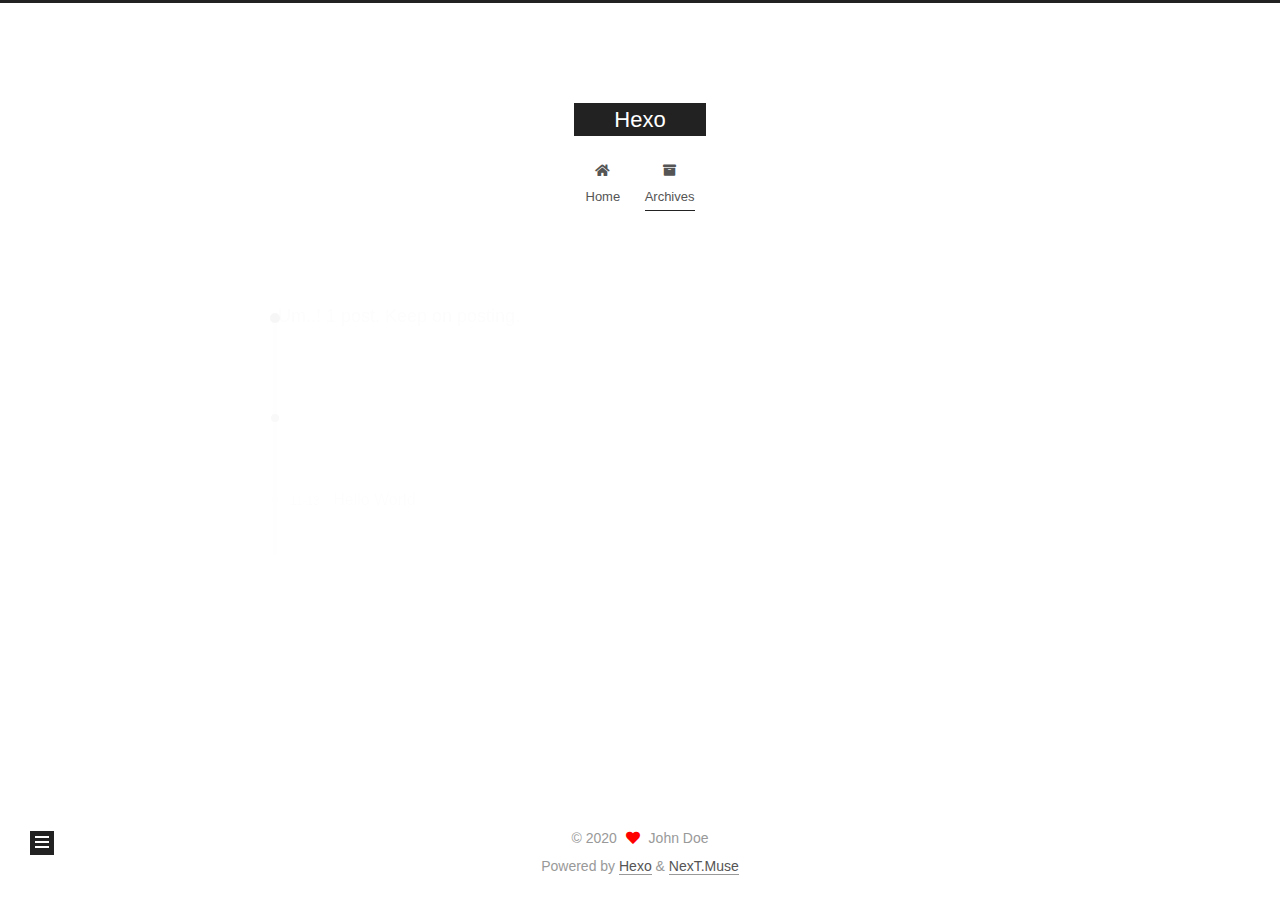
==== archives/index.html @ 88a2a14f "Site updated: 2020-11-13 16:21:47" ====
<!DOCTYPE html>
<html lang="en">
<head>
  <meta charset="UTF-8">
<meta name="viewport" content="width=device-width, initial-scale=1, maximum-scale=2">
<meta name="theme-color" content="#222">
<meta name="generator" content="Hexo 5.2.0">
  <link rel="apple-touch-icon" sizes="180x180" href="/images/apple-touch-icon-next.png">
  <link rel="icon" type="image/png" sizes="32x32" href="/images/favicon-32x32-next.png">
  <link rel="icon" type="image/png" sizes="16x16" href="/images/favicon-16x16-next.png">
  <link rel="mask-icon" href="/images/logo.svg" color="#222">

<link rel="stylesheet" href="/css/main.css">


<link rel="stylesheet" href="/lib/font-awesome/css/all.min.css">

<script id="hexo-configurations">
    var NexT = window.NexT || {};
    var CONFIG = {"hostname":"example.com","root":"/","scheme":"Muse","version":"7.8.0","exturl":false,"sidebar":{"position":"left","display":"post","padding":18,"offset":12,"onmobile":false},"copycode":{"enable":false,"show_result":false,"style":null},"back2top":{"enable":true,"sidebar":false,"scrollpercent":false},"bookmark":{"enable":false,"color":"#222","save":"auto"},"fancybox":false,"mediumzoom":false,"lazyload":false,"pangu":false,"comments":{"style":"tabs","active":null,"storage":true,"lazyload":false,"nav":null},"algolia":{"hits":{"per_page":10},"labels":{"input_placeholder":"Search for Posts","hits_empty":"We didn't find any results for the search: ${query}","hits_stats":"${hits} results found in ${time} ms"}},"localsearch":{"enable":false,"trigger":"auto","top_n_per_article":1,"unescape":false,"preload":false},"motion":{"enable":true,"async":false,"transition":{"post_block":"fadeIn","post_header":"slideDownIn","post_body":"slideDownIn","coll_header":"slideLeftIn","sidebar":"slideUpIn"}}};
  </script>

  <meta property="og:type" content="website">
<meta property="og:title" content="Hexo">
<meta property="og:url" content="http://example.com/archives/index.html">
<meta property="og:site_name" content="Hexo">
<meta property="og:locale" content="en_US">
<meta property="article:author" content="John Doe">
<meta name="twitter:card" content="summary">

<link rel="canonical" href="http://example.com/archives/">


<script id="page-configurations">
  // https://hexo.io/docs/variables.html
  CONFIG.page = {
    sidebar: "",
    isHome : false,
    isPost : false,
    lang   : 'en'
  };
</script>

  <title>Archive | Hexo</title>
  






  <noscript>
  <style>
  .use-motion .brand,
  .use-motion .menu-item,
  .sidebar-inner,
  .use-motion .post-block,
  .use-motion .pagination,
  .use-motion .comments,
  .use-motion .post-header,
  .use-motion .post-body,
  .use-motion .collection-header { opacity: initial; }

  .use-motion .site-title,
  .use-motion .site-subtitle {
    opacity: initial;
    top: initial;
  }

  .use-motion .logo-line-before i { left: initial; }
  .use-motion .logo-line-after i { right: initial; }
  </style>
</noscript>

</head>

<body itemscope itemtype="http://schema.org/WebPage">
  <div class="container use-motion">
    <div class="headband"></div>

    <header class="header" itemscope itemtype="http://schema.org/WPHeader">
      <div class="header-inner"><div class="site-brand-container">
  <div class="site-nav-toggle">
    <div class="toggle" aria-label="Toggle navigation bar">
      <span class="toggle-line toggle-line-first"></span>
      <span class="toggle-line toggle-line-middle"></span>
      <span class="toggle-line toggle-line-last"></span>
    </div>
  </div>

  <div class="site-meta">

    <a href="/" class="brand" rel="start">
      <span class="logo-line-before"><i></i></span>
      <h1 class="site-title">Hexo</h1>
      <span class="logo-line-after"><i></i></span>
    </a>
  </div>

  <div class="site-nav-right">
    <div class="toggle popup-trigger">
    </div>
  </div>
</div>




<nav class="site-nav">
  <ul id="menu" class="main-menu menu">
        <li class="menu-item menu-item-home">

    <a href="/" rel="section"><i class="fa fa-home fa-fw"></i>Home</a>

  </li>
        <li class="menu-item menu-item-archives">

    <a href="/archives/" rel="section"><i class="fa fa-archive fa-fw"></i>Archives</a>

  </li>
  </ul>
</nav>




</div>
    </header>

    
  <div class="back-to-top">
    <i class="fa fa-arrow-up"></i>
    <span>0%</span>
  </div>


    <main class="main">
      <div class="main-inner">
        <div class="content-wrap">
          

          <div class="content archive">
            

  
  
  
  <div class="post-block">
    <div class="posts-collapse">
      <div class="collection-title">
        <span class="collection-header">Um..! 1 post. Keep on posting.</span>
      </div>

      
    <div class="collection-year">
      <span class="collection-header">2020</span>
    </div>

  <article itemscope itemtype="http://schema.org/Article">
    <header class="post-header">

      <div class="post-meta">
        <time itemprop="dateCreated"
              datetime="2020-11-13T14:18:29+08:00"
              content="2020-11-13">
          11-13
        </time>
      </div>

      <div class="post-title">
          <a class="post-title-link" href="/2020/11/13/hello-world/" itemprop="url">
            <span itemprop="name">Hello World</span>
          </a>
      </div>

    </header>
  </article>


    </div>
  </div>
  
  
  

  



          </div>
          

<script>
  window.addEventListener('tabs:register', () => {
    let { activeClass } = CONFIG.comments;
    if (CONFIG.comments.storage) {
      activeClass = localStorage.getItem('comments_active') || activeClass;
    }
    if (activeClass) {
      let activeTab = document.querySelector(`a[href="#comment-${activeClass}"]`);
      if (activeTab) {
        activeTab.click();
      }
    }
  });
  if (CONFIG.comments.storage) {
    window.addEventListener('tabs:click', event => {
      if (!event.target.matches('.tabs-comment .tab-content .tab-pane')) return;
      let commentClass = event.target.classList[1];
      localStorage.setItem('comments_active', commentClass);
    });
  }
</script>

        </div>
          
  
  <div class="toggle sidebar-toggle">
    <span class="toggle-line toggle-line-first"></span>
    <span class="toggle-line toggle-line-middle"></span>
    <span class="toggle-line toggle-line-last"></span>
  </div>

  <aside class="sidebar">
    <div class="sidebar-inner">

      <ul class="sidebar-nav motion-element">
        <li class="sidebar-nav-toc">
          Table of Contents
        </li>
        <li class="sidebar-nav-overview">
          Overview
        </li>
      </ul>

      <!--noindex-->
      <div class="post-toc-wrap sidebar-panel">
      </div>
      <!--/noindex-->

      <div class="site-overview-wrap sidebar-panel">
        <div class="site-author motion-element" itemprop="author" itemscope itemtype="http://schema.org/Person">
  <p class="site-author-name" itemprop="name">John Doe</p>
  <div class="site-description" itemprop="description"></div>
</div>
<div class="site-state-wrap motion-element">
  <nav class="site-state">
      <div class="site-state-item site-state-posts">
          <a href="/archives/">
        
          <span class="site-state-item-count">1</span>
          <span class="site-state-item-name">posts</span>
        </a>
      </div>
  </nav>
</div>



      </div>

    </div>
  </aside>
  <div id="sidebar-dimmer"></div>


      </div>
    </main>

    <footer class="footer">
      <div class="footer-inner">
        

        

<div class="copyright">
  
  &copy; 
  <span itemprop="copyrightYear">2020</span>
  <span class="with-love">
    <i class="fa fa-heart"></i>
  </span>
  <span class="author" itemprop="copyrightHolder">John Doe</span>
</div>
  <div class="powered-by">Powered by <a href="https://hexo.io/" class="theme-link" rel="noopener" target="_blank">Hexo</a> & <a href="https://muse.theme-next.org/" class="theme-link" rel="noopener" target="_blank">NexT.Muse</a>
  </div>

        








      </div>
    </footer>
  </div>

  
  <script src="/lib/anime.min.js"></script>
  <script src="/lib/velocity/velocity.min.js"></script>
  <script src="/lib/velocity/velocity.ui.min.js"></script>

<script src="/js/utils.js"></script>

<script src="/js/motion.js"></script>


<script src="/js/schemes/muse.js"></script>


<script src="/js/next-boot.js"></script>




  















  

  

</body>
</html>
---- css/main.css ----
:root {
  --body-bg-color: #fff;
  --content-bg-color: #fff;
  --card-bg-color: #f5f5f5;
  --text-color: #555;
  --blockquote-color: #666;
  --link-color: #555;
  --link-hover-color: #222;
  --brand-color: #fff;
  --brand-hover-color: #fff;
  --table-row-odd-bg-color: #f9f9f9;
  --table-row-hover-bg-color: #f5f5f5;
  --menu-item-bg-color: #f5f5f5;
  --btn-default-bg: #222;
  --btn-default-color: #fff;
  --btn-default-border-color: #222;
  --btn-default-hover-bg: #fff;
  --btn-default-hover-color: #222;
  --btn-default-hover-border-color: #222;
}
html {
  line-height: 1.15; /* 1 */
  -webkit-text-size-adjust: 100%; /* 2 */
}
body {
  margin: 0;
}
main {
  display: block;
}
h1 {
  font-size: 2em;
  margin: 0.67em 0;
}
hr {
  box-sizing: content-box; /* 1 */
  height: 0; /* 1 */
  overflow: visible; /* 2 */
}
pre {
  font-family: monospace, monospace; /* 1 */
  font-size: 1em; /* 2 */
}
a {
  background: transparent;
}
abbr[title] {
  border-bottom: none; /* 1 */
  text-decoration: underline; /* 2 */
  text-decoration: underline dotted; /* 2 */
}
b,
strong {
  font-weight: bolder;
}
code,
kbd,
samp {
  font-family: monospace, monospace; /* 1 */
  font-size: 1em; /* 2 */
}
small {
  font-size: 80%;
}
sub,
sup {
  font-size: 75%;
  line-height: 0;
  position: relative;
  vertical-align: baseline;
}
sub {
  bottom: -0.25em;
}
sup {
  top: -0.5em;
}
img {
  border-style: none;
}
button,
input,
optgroup,
select,
textarea {
  font-family: inherit; /* 1 */
  font-size: 100%; /* 1 */
  line-height: 1.15; /* 1 */
  margin: 0; /* 2 */
}
button,
input {
/* 1 */
  overflow: visible;
}
button,
select {
/* 1 */
  text-transform: none;
}
button,
[type='button'],
[type='reset'],
[type='submit'] {
  -webkit-appearance: button;
}
button::-moz-focus-inner,
[type='button']::-moz-focus-inner,
[type='reset']::-moz-focus-inner,
[type='submit']::-moz-focus-inner {
  border-style: none;
  padding: 0;
}
button:-moz-focusring,
[type='button']:-moz-focusring,
[type='reset']:-moz-focusring,
[type='submit']:-moz-focusring {
  outline: 1px dotted ButtonText;
}
fieldset {
  padding: 0.35em 0.75em 0.625em;
}
legend {
  box-sizing: border-box; /* 1 */
  color: inherit; /* 2 */
  display: table; /* 1 */
  max-width: 100%; /* 1 */
  padding: 0; /* 3 */
  white-space: normal; /* 1 */
}
progress {
  vertical-align: baseline;
}
textarea {
  overflow: auto;
}
[type='checkbox'],
[type='radio'] {
  box-sizing: border-box; /* 1 */
  padding: 0; /* 2 */
}
[type='number']::-webkit-inner-spin-button,
[type='number']::-webkit-outer-spin-button {
  height: auto;
}
[type='search'] {
  outline-offset: -2px; /* 2 */
  -webkit-appearance: textfield; /* 1 */
}
[type='search']::-webkit-search-decoration {
  -webkit-appearance: none;
}
::-webkit-file-upload-button {
  font: inherit; /* 2 */
  -webkit-appearance: button; /* 1 */
}
details {
  display: block;
}
summary {
  display: list-item;
}
template {
  display: none;
}
[hidden] {
  display: none;
}
::selection {
  background: #262a30;
  color: #eee;
}
html,
body {
  height: 100%;
}
body {
  background: var(--body-bg-color);
  color: var(--text-color);
  font-family: 'Lato', "PingFang SC", "Microsoft YaHei", sans-serif;
  font-size: 1em;
  line-height: 2;
}
@media (max-width: 991px) {
  body {
    padding-left: 0 !important;
    padding-right: 0 !important;
  }
}
h1,
h2,
h3,
h4,
h5,
h6 {
  font-family: 'Lato', "PingFang SC", "Microsoft YaHei", sans-serif;
  font-weight: bold;
  line-height: 1.5;
  margin: 20px 0 15px;
}
h1 {
  font-size: 1.5em;
}
h2 {
  font-size: 1.375em;
}
h3 {
  font-size: 1.25em;
}
h4 {
  font-size: 1.125em;
}
h5 {
  font-size: 1em;
}
h6 {
  font-size: 0.875em;
}
p {
  margin: 0 0 20px 0;
}
a,
span.exturl {
  border-bottom: 1px solid #999;
  color: var(--link-color);
  outline: 0;
  text-decoration: none;
  overflow-wrap: break-word;
  word-wrap: break-word;
  cursor: pointer;
}
a:hover,
span.exturl:hover {
  border-bottom-color: var(--link-hover-color);
  color: var(--link-hover-color);
}
iframe,
img,
video {
  display: block;
  margin-left: auto;
  margin-right: auto;
  max-width: 100%;
}
hr {
  background-image: repeating-linear-gradient(-45deg, #ddd, #ddd 4px, transparent 4px, transparent 8px);
  border: 0;
  height: 3px;
  margin: 40px 0;
}
blockquote {
  border-left: 4px solid #ddd;
  color: var(--blockquote-color);
  margin: 0;
  padding: 0 15px;
}
blockquote cite::before {
  content: '-';
  padding: 0 5px;
}
dt {
  font-weight: bold;
}
dd {
  margin: 0;
  padding: 0;
}
kbd {
  background-color: #f5f5f5;
  background-image: linear-gradient(#eee, #fff, #eee);
  border: 1px solid #ccc;
  border-radius: 0.2em;
  box-shadow: 0.1em 0.1em 0.2em rgba(0,0,0,0.1);
  color: #555;
  font-family: inherit;
  padding: 0.1em 0.3em;
  white-space: nowrap;
}
.table-container {
  overflow: auto;
}
table {
  border-collapse: collapse;
  border-spacing: 0;
  font-size: 0.875em;
  margin: 0 0 20px 0;
  width: 100%;
}
tbody tr:nth-of-type(odd) {
  background: var(--table-row-odd-bg-color);
}
tbody tr:hover {
  background: var(--table-row-hover-bg-color);
}
caption,
th,
td {
  font-weight: normal;
  padding: 8px;
  vertical-align: middle;
}
th,
td {
  border: 1px solid #ddd;
  border-bottom: 3px solid #ddd;
}
th {
  font-weight: 700;
  padding-bottom: 10px;
}
td {
  border-bottom-width: 1px;
}
.btn {
  background: var(--btn-default-bg);
  border: 2px solid var(--btn-default-border-color);
  border-radius: 0;
  color: var(--btn-default-color);
  display: inline-block;
  font-size: 0.875em;
  line-height: 2;
  padding: 0 20px;
  text-decoration: none;
  transition-property: background-color;
  transition-delay: 0s;
  transition-duration: 0.2s;
  transition-timing-function: ease-in-out;
}
.btn:hover {
  background: var(--btn-default-hover-bg);
  border-color: var(--btn-default-hover-border-color);
  color: var(--btn-default-hover-color);
}
.btn + .btn {
  margin: 0 0 8px 8px;
}
.btn .fa-fw {
  text-align: left;
  width: 1.285714285714286em;
}
.toggle {
  line-height: 0;
}
.toggle .toggle-line {
  background: #fff;
  display: inline-block;
  height: 2px;
  left: 0;
  position: relative;
  top: 0;
  transition: all 0.4s;
  vertical-align: top;
  width: 100%;
}
.toggle .toggle-line:not(:first-child) {
  margin-top: 3px;
}
.toggle.toggle-arrow .toggle-line-first {
  left: 50%;
  top: 2px;
  transform: rotate(45deg);
  width: 50%;
}
.toggle.toggle-arrow .toggle-line-middle {
  left: 2px;
  width: 90%;
}
.toggle.toggle-arrow .toggle-line-last {
  left: 50%;
  top: -2px;
  transform: rotate(-45deg);
  width: 50%;
}
.toggle.toggle-close .toggle-line-first {
  transform: rotate(-45deg);
  top: 5px;
}
.toggle.toggle-close .toggle-line-middle {
  opacity: 0;
}
.toggle.toggle-close .toggle-line-last {
  transform: rotate(45deg);
  top: -5px;
}
.highlight,
pre {
  background: #f7f7f7;
  color: #4d4d4c;
  line-height: 1.6;
  margin: 0 auto 20px;
}
pre,
code {
  font-family: consolas, Menlo, monospace, "PingFang SC", "Microsoft YaHei";
}
code {
  background: #eee;
  border-radius: 3px;
  color: #555;
  padding: 2px 4px;
  overflow-wrap: break-word;
  word-wrap: break-word;
}
.highlight *::selection {
  background: #d6d6d6;
}
.highlight pre {
  border: 0;
  margin: 0;
  padding: 10px 0;
}
.highlight table {
  border: 0;
  margin: 0;
  width: auto;
}
.highlight td {
  border: 0;
  padding: 0;
}
.highlight figcaption {
  background: #eff2f3;
  color: #4d4d4c;
  display: flex;
  font-size: 0.875em;
  justify-content: space-between;
  line-height: 1.2;
  padding: 0.5em;
}
.highlight figcaption a {
  color: #4d4d4c;
}
.highlight figcaption a:hover {
  border-bottom-color: #4d4d4c;
}
.highlight .gutter {
  -moz-user-select: none;
  -ms-user-select: none;
  -webkit-user-select: none;
  user-select: none;
}
.highlight .gutter pre {
  background: #eff2f3;
  color: #869194;
  padding-left: 10px;
  padding-right: 10px;
  text-align: right;
}
.highlight .code pre {
  background: #f7f7f7;
  padding-left: 10px;
  width: 100%;
}
.gist table {
  width: auto;
}
.gist table td {
  border: 0;
}
pre {
  overflow: auto;
  padding: 10px;
}
pre code {
  background: none;
  color: #4d4d4c;
  font-size: 0.875em;
  padding: 0;
  text-shadow: none;
}
pre .deletion {
  background: #fdd;
}
pre .addition {
  background: #dfd;
}
pre .meta {
  color: #eab700;
  -moz-user-select: none;
  -ms-user-select: none;
  -webkit-user-select: none;
  user-select: none;
}
pre .comment {
  color: #8e908c;
}
pre .variable,
pre .attribute,
pre .tag,
pre .name,
pre .regexp,
pre .ruby .constant,
pre .xml .tag .title,
pre .xml .pi,
pre .xml .doctype,
pre .html .doctype,
pre .css .id,
pre .css .class,
pre .css .pseudo {
  color: #c82829;
}
pre .number,
pre .preprocessor,
pre .built_in,
pre .builtin-name,
pre .literal,
pre .params,
pre .constant,
pre .command {
  color: #f5871f;
}
pre .ruby .class .title,
pre .css .rules .attribute,
pre .string,
pre .symbol,
pre .value,
pre .inheritance,
pre .header,
pre .ruby .symbol,
pre .xml .cdata,
pre .special,
pre .formula {
  color: #718c00;
}
pre .title,
pre .css .hexcolor {
  color: #3e999f;
}
pre .function,
pre .python .decorator,
pre .python .title,
pre .ruby .function .title,
pre .ruby .title .keyword,
pre .perl .sub,
pre .javascript .title,
pre .coffeescript .title {
  color: #4271ae;
}
pre .keyword,
pre .javascript .function {
  color: #8959a8;
}
.blockquote-center {
  border-left: none;
  margin: 40px 0;
  padding: 0;
  position: relative;
  text-align: center;
}
.blockquote-center .fa {
  display: block;
  opacity: 0.6;
  position: absolute;
  width: 100%;
}
.blockquote-center .fa-quote-left {
  border-top: 1px solid #ccc;
  text-align: left;
  top: -20px;
}
.blockquote-center .fa-quote-right {
  border-bottom: 1px solid #ccc;
  text-align: right;
  bottom: -20px;
}
.blockquote-center p,
.blockquote-center div {
  text-align: center;
}
.post-body .group-picture img {
  margin: 0 auto;
  padding: 0 3px;
}
.group-picture-row {
  margin-bottom: 6px;
  overflow: hidden;
}
.group-picture-column {
  float: left;
  margin-bottom: 10px;
}
.post-body .label {
  color: #555;
  display: inline;
  padding: 0 2px;
}
.post-body .label.default {
  background: #f0f0f0;
}
.post-body .label.primary {
  background: #efe6f7;
}
.post-body .label.info {
  background: #e5f2f8;
}
.post-body .label.success {
  background: #e7f4e9;
}
.post-body .label.warning {
  background: #fcf6e1;
}
.post-body .label.danger {
  background: #fae8eb;
}
.post-body .tabs {
  margin-bottom: 20px;
}
.post-body .tabs,
.tabs-comment {
  display: block;
  padding-top: 10px;
  position: relative;
}
.post-body .tabs ul.nav-tabs,
.tabs-comment ul.nav-tabs {
  display: flex;
  flex-wrap: wrap;
  margin: 0;
  margin-bottom: -1px;
  padding: 0;
}
@media (max-width: 413px) {
  .post-body .tabs ul.nav-tabs,
  .tabs-comment ul.nav-tabs {
    display: block;
    margin-bottom: 5px;
  }
}
.post-body .tabs ul.nav-tabs li.tab,
.tabs-comment ul.nav-tabs li.tab {
  border-bottom: 1px solid #ddd;
  border-left: 1px solid transparent;
  border-right: 1px solid transparent;
  border-top: 3px solid transparent;
  flex-grow: 1;
  list-style-type: none;
  border-radius: 0 0 0 0;
}
@media (max-width: 413px) {
  .post-body .tabs ul.nav-tabs li.tab,
  .tabs-comment ul.nav-tabs li.tab {
    border-bottom: 1px solid transparent;
    border-left: 3px solid transparent;
    border-right: 1px solid transparent;
    border-top: 1px solid transparent;
  }
}
@media (max-width: 413px) {
  .post-body .tabs ul.nav-tabs li.tab,
  .tabs-comment ul.nav-tabs li.tab {
    border-radius: 0;
  }
}
.post-body .tabs ul.nav-tabs li.tab a,
.tabs-comment ul.nav-tabs li.tab a {
  border-bottom: initial;
  display: block;
  line-height: 1.8;
  outline: 0;
  padding: 0.25em 0.75em;
  text-align: center;
  transition-delay: 0s;
  transition-duration: 0.2s;
  transition-timing-function: ease-out;
}
.post-body .tabs ul.nav-tabs li.tab a i,
.tabs-comment ul.nav-tabs li.tab a i {
  width: 1.285714285714286em;
}
.post-body .tabs ul.nav-tabs li.tab.active,
.tabs-comment ul.nav-tabs li.tab.active {
  border-bottom: 1px solid transparent;
  border-left: 1px solid #ddd;
  border-right: 1px solid #ddd;
  border-top: 3px solid #fc6423;
}
@media (max-width: 413px) {
  .post-body .tabs ul.nav-tabs li.tab.active,
  .tabs-comment ul.nav-tabs li.tab.active {
    border-bottom: 1px solid #ddd;
    border-left: 3px solid #fc6423;
    border-right: 1px solid #ddd;
    border-top: 1px solid #ddd;
  }
}
.post-body .tabs ul.nav-tabs li.tab.active a,
.tabs-comment ul.nav-tabs li.tab.active a {
  color: var(--link-color);
  cursor: default;
}
.post-body .tabs .tab-content .tab-pane,
.tabs-comment .tab-content .tab-pane {
  border: 1px solid #ddd;
  border-top: 0;
  padding: 20px 20px 0 20px;
  border-radius: 0;
}
.post-body .tabs .tab-content .tab-pane:not(.active),
.tabs-comment .tab-content .tab-pane:not(.active) {
  display: none;
}
.post-body .tabs .tab-content .tab-pane.active,
.tabs-comment .tab-content .tab-pane.active {
  display: block;
}
.post-body .tabs .tab-content .tab-pane.active:nth-of-type(1),
.tabs-comment .tab-content .tab-pane.active:nth-of-type(1) {
  border-radius: 0 0 0 0;
}
@media (max-width: 413px) {
  .post-body .tabs .tab-content .tab-pane.active:nth-of-type(1),
  .tabs-comment .tab-content .tab-pane.active:nth-of-type(1) {
    border-radius: 0;
  }
}
.post-body .note {
  border-radius: 3px;
  margin-bottom: 20px;
  padding: 1em;
  position: relative;
  border: 1px solid #eee;
  border-left-width: 5px;
}
.post-body .note h2,
.post-body .note h3,
.post-body .note h4,
.post-body .note h5,
.post-body .note h6 {
  margin-top: 0;
  border-bottom: initial;
  margin-bottom: 0;
  padding-top: 0;
}
.post-body .note p:first-child,
.post-body .note ul:first-child,
.post-body .note ol:first-child,
.post-body .note table:first-child,
.post-body .note pre:first-child,
.post-body .note blockquote:first-child,
.post-body .note img:first-child {
  margin-top: 0;
}
.post-body .note p:last-child,
.post-body .note ul:last-child,
.post-body .note ol:last-child,
.post-body .note table:last-child,
.post-body .note pre:last-child,
.post-body .note blockquote:last-child,
.post-body .note img:last-child {
  margin-bottom: 0;
}
.post-body .note.default {
  border-left-color: #777;
}
.post-body .note.default h2,
.post-body .note.default h3,
.post-body .note.default h4,
.post-body .note.default h5,
.post-body .note.default h6 {
  color: #777;
}
.post-body .note.primary {
  border-left-color: #6f42c1;
}
.post-body .note.primary h2,
.post-body .note.primary h3,
.post-body .note.primary h4,
.post-body .note.primary h5,
.post-body .note.primary h6 {
  color: #6f42c1;
}
.post-body .note.info {
  border-left-color: #428bca;
}
.post-body .note.info h2,
.post-body .note.info h3,
.post-body .note.info h4,
.post-body .note.info h5,
.post-body .note.info h6 {
  color: #428bca;
}
.post-body .note.success {
  border-left-color: #5cb85c;
}
.post-body .note.success h2,
.post-body .note.success h3,
.post-body .note.success h4,
.post-body .note.success h5,
.post-body .note.success h6 {
  color: #5cb85c;
}
.post-body .note.warning {
  border-left-color: #f0ad4e;
}
.post-body .note.warning h2,
.post-body .note.warning h3,
.post-body .note.warning h4,
.post-body .note.warning h5,
.post-body .note.warning h6 {
  color: #f0ad4e;
}
.post-body .note.danger {
  border-left-color: #d9534f;
}
.post-body .note.danger h2,
.post-body .note.danger h3,
.post-body .note.danger h4,
.post-body .note.danger h5,
.post-body .note.danger h6 {
  color: #d9534f;
}
.pagination .prev,
.pagination .next,
.pagination .page-number,
.pagination .space {
  display: inline-block;
  margin: 0 10px;
  padding: 0 11px;
  position: relative;
  top: -1px;
}
@media (max-width: 767px) {
  .pagination .prev,
  .pagination .next,
  .pagination .page-number,
  .pagination .space {
    margin: 0 5px;
  }
}
.pagination {
  border-top: 1px solid #eee;
  margin: 120px 0 0;
  text-align: center;
}
.pagination .prev,
.pagination .next,
.pagination .page-number {
  border-bottom: 0;
  border-top: 1px solid #eee;
  transition-property: border-color;
  transition-delay: 0s;
  transition-duration: 0.2s;
  transition-timing-function: ease-in-out;
}
.pagination .prev:hover,
.pagination .next:hover,
.pagination .page-number:hover {
  border-top-color: #222;
}
.pagination .space {
  margin: 0;
  padding: 0;
}
.pagination .prev {
  margin-left: 0;
}
.pagination .next {
  margin-right: 0;
}
.pagination .page-number.current {
  background: #ccc;
  border-top-color: #ccc;
  color: #fff;
}
@media (max-width: 767px) {
  .pagination {
    border-top: none;
  }
  .pagination .prev,
  .pagination .next,
  .pagination .page-number {
    border-bottom: 1px solid #eee;
    border-top: 0;
    margin-bottom: 10px;
    padding: 0 10px;
  }
  .pagination .prev:hover,
  .pagination .next:hover,
  .pagination .page-number:hover {
    border-bottom-color: #222;
  }
}
.comments {
  margin-top: 60px;
  overflow: hidden;
}
.comment-button-group {
  display: flex;
  flex-wrap: wrap-reverse;
  justify-content: center;
  margin: 1em 0;
}
.comment-button-group .comment-button {
  margin: 0.1em 0.2em;
}
.comment-button-group .comment-button.active {
  background: var(--btn-default-hover-bg);
  border-color: var(--btn-default-hover-border-color);
  color: var(--btn-default-hover-color);
}
.comment-position {
  display: none;
}
.comment-position.active {
  display: block;
}
.tabs-comment {
  background: var(--content-bg-color);
  margin-top: 4em;
  padding-top: 0;
}
.tabs-comment .comments {
  border: 0;
  box-shadow: none;
  margin-top: 0;
  padding-top: 0;
}
.container {
  min-height: 100%;
  position: relative;
}
.main-inner {
  margin: 0 auto;
  width: 700px;
}
@media (min-width: 1200px) {
  .main-inner {
    width: 800px;
  }
}
@media (min-width: 1600px) {
  .main-inner {
    width: 900px;
  }
}
@media (max-width: 767px) {
  .content-wrap {
    padding: 0 20px;
  }
}
.header {
  background: transparent;
}
.header-inner {
  margin: 0 auto;
  width: 700px;
}
@media (min-width: 1200px) {
  .header-inner {
    width: 800px;
  }
}
@media (min-width: 1600px) {
  .header-inner {
    width: 900px;
  }
}
.site-brand-container {
  display: flex;
  flex-shrink: 0;
  padding: 0 10px;
}
.headband {
  background: #222;
  height: 3px;
}
.site-meta {
  flex-grow: 1;
  text-align: center;
}
@media (max-width: 767px) {
  .site-meta {
    text-align: center;
  }
}
.brand {
  border-bottom: none;
  color: var(--brand-color);
  display: inline-block;
  line-height: 1.375em;
  padding: 0 40px;
  position: relative;
}
.brand:hover {
  color: var(--brand-hover-color);
}
.site-title {
  font-family: 'Lato', "PingFang SC", "Microsoft YaHei", sans-serif;
  font-size: 1.375em;
  font-weight: normal;
  margin: 0;
}
.site-subtitle {
  color: #999;
  font-size: 0.8125em;
  margin: 10px 0;
}
.use-motion .brand {
  opacity: 0;
}
.use-motion .site-title,
.use-motion .site-subtitle,
.use-motion .custom-logo-image {
  opacity: 0;
  position: relative;
  top: -10px;
}
.site-nav-toggle,
.site-nav-right {
  display: none;
}
@media (max-width: 767px) {
  .site-nav-toggle,
  .site-nav-right {
    display: flex;
    flex-direction: column;
    justify-content: center;
  }
}
.site-nav-toggle .toggle,
.site-nav-right .toggle {
  color: var(--text-color);
  padding: 10px;
  width: 22px;
}
.site-nav-toggle .toggle .toggle-line,
.site-nav-right .toggle .toggle-line {
  background: var(--text-color);
  border-radius: 1px;
}
.site-nav {
  display: block;
}
@media (max-width: 767px) {
  .site-nav {
    clear: both;
    display: none;
  }
}
.site-nav.site-nav-on {
  display: block;
}
.menu {
  margin-top: 20px;
  padding-left: 0;
  text-align: center;
}
.menu-item {
  display: inline-block;
  list-style: none;
  margin: 0 10px;
}
@media (max-width: 767px) {
  .menu-item {
    display: block;
    margin-top: 10px;
  }
  .menu-item.menu-item-search {
    display: none;
  }
}
.menu-item a,
.menu-item span.exturl {
  border-bottom: 0;
  display: block;
  font-size: 0.8125em;
  transition-property: border-color;
  transition-delay: 0s;
  transition-duration: 0.2s;
  transition-timing-function: ease-in-out;
}
@media (hover: none) {
  .menu-item a:hover,
  .menu-item span.exturl:hover {
    border-bottom-color: transparent !important;
  }
}
.menu-item .fa,
.menu-item .fab,
.menu-item .far,
.menu-item .fas {
  margin-right: 8px;
}
.menu-item .badge {
  display: inline-block;
  font-weight: bold;
  line-height: 1;
  margin-left: 0.35em;
  margin-top: 0.35em;
  text-align: center;
  white-space: nowrap;
}
@media (max-width: 767px) {
  .menu-item .badge {
    float: right;
    margin-left: 0;
  }
}
.menu-item-active a,
.menu .menu-item a:hover,
.menu .menu-item span.exturl:hover {
  background: var(--menu-item-bg-color);
}
.use-motion .menu-item {
  opacity: 0;
}
.sidebar {
  background: #222;
  bottom: 0;
  box-shadow: inset 0 2px 6px #000;
  position: fixed;
  top: 0;
}
@media (max-width: 991px) {
  .sidebar {
    display: none;
  }
}
.sidebar-inner {
  color: #999;
  padding: 18px 10px;
  text-align: center;
}
.cc-license {
  margin-top: 10px;
  text-align: center;
}
.cc-license .cc-opacity {
  border-bottom: none;
  opacity: 0.7;
}
.cc-license .cc-opacity:hover {
  opacity: 0.9;
}
.cc-license img {
  display: inline-block;
}
.site-author-image {
  border: 2px solid #333;
  display: block;
  margin: 0 auto;
  max-width: 96px;
  padding: 2px;
}
.site-author-name {
  color: #f5f5f5;
  font-weight: normal;
  margin: 5px 0 0;
  text-align: center;
}
.site-description {
  color: #999;
  font-size: 1em;
  margin-top: 5px;
  text-align: center;
}
.links-of-author {
  margin-top: 15px;
}
.links-of-author a,
.links-of-author span.exturl {
  border-bottom-color: #555;
  display: inline-block;
  font-size: 0.8125em;
  margin-bottom: 10px;
  margin-right: 10px;
  vertical-align: middle;
}
.links-of-author a::before,
.links-of-author span.exturl::before {
  background: #b599ff;
  border-radius: 50%;
  content: ' ';
  display: inline-block;
  height: 4px;
  margin-right: 3px;
  vertical-align: middle;
  width: 4px;
}
.sidebar-button {
  margin-top: 15px;
}
.sidebar-button a {
  border: 1px solid #fc6423;
  border-radius: 4px;
  color: #fc6423;
  display: inline-block;
  padding: 0 15px;
}
.sidebar-button a .fa,
.sidebar-button a .fab,
.sidebar-button a .far,
.sidebar-button a .fas {
  margin-right: 5px;
}
.sidebar-button a:hover {
  background: #fc6423;
  border: 1px solid #fc6423;
  color: #fff;
}
.sidebar-button a:hover .fa,
.sidebar-button a:hover .fab,
.sidebar-button a:hover .far,
.sidebar-button a:hover .fas {
  color: #fff;
}
.links-of-blogroll {
  font-size: 0.8125em;
  margin-top: 10px;
}
.links-of-blogroll-title {
  font-size: 0.875em;
  font-weight: 600;
  margin-top: 0;
}
.links-of-blogroll-list {
  list-style: none;
  margin: 0;
  padding: 0;
}
#sidebar-dimmer {
  display: none;
}
@media (max-width: 767px) {
  #sidebar-dimmer {
    background: #000;
    display: block;
    height: 100%;
    left: 100%;
    opacity: 0;
    position: fixed;
    top: 0;
    width: 100%;
    z-index: 1100;
  }
  .sidebar-active + #sidebar-dimmer {
    opacity: 0.7;
    transform: translateX(-100%);
    transition: opacity 0.5s;
  }
}
.sidebar-nav {
  margin: 0;
  padding-bottom: 20px;
  padding-left: 0;
}
.sidebar-nav li {
  border-bottom: 1px solid transparent;
  color: #666;
  cursor: pointer;
  display: inline-block;
  font-size: 0.875em;
}
.sidebar-nav li.sidebar-nav-overview {
  margin-left: 10px;
}
.sidebar-nav li:hover {
  color: #f5f5f5;
}
.sidebar-nav .sidebar-nav-active {
  border-bottom-color: #87daff;
  color: #87daff;
}
.sidebar-nav .sidebar-nav-active:hover {
  color: #87daff;
}
.sidebar-panel {
  display: none;
  overflow-x: hidden;
  overflow-y: auto;
}
.sidebar-panel-active {
  display: block;
}
.sidebar-toggle {
  background: #222;
  bottom: 45px;
  cursor: pointer;
  height: 14px;
  left: 30px;
  padding: 5px;
  position: fixed;
  width: 14px;
  z-index: 1300;
}
@media (max-width: 991px) {
  .sidebar-toggle {
    left: 20px;
    opacity: 0.8;
    display: none;
  }
}
.sidebar-toggle:hover .toggle-line {
  background: #87daff;
}
.post-toc {
  font-size: 0.875em;
}
.post-toc ol {
  list-style: none;
  margin: 0;
  padding: 0 2px 5px 10px;
  text-align: left;
}
.post-toc ol > ol {
  padding-left: 0;
}
.post-toc ol a {
  transition-property: all;
  transition-delay: 0s;
  transition-duration: 0.2s;
  transition-timing-function: ease-in-out;
}
.post-toc .nav-item {
  line-height: 1.8;
  overflow: hidden;
  text-overflow: ellipsis;
  white-space: nowrap;
}
.post-toc .nav .nav-child {
  display: none;
}
.post-toc .nav .active > .nav-child {
  display: block;
}
.post-toc .nav .active-current > .nav-child {
  display: block;
}
.post-toc .nav .active-current > .nav-child > .nav-item {
  display: block;
}
.post-toc .nav .active > a {
  border-bottom-color: #87daff;
  color: #87daff;
}
.post-toc .nav .active-current > a {
  color: #87daff;
}
.post-toc .nav .active-current > a:hover {
  color: #87daff;
}
.site-state {
  display: flex;
  justify-content: center;
  line-height: 1.4;
  margin-top: 10px;
  overflow: hidden;
  text-align: center;
  white-space: nowrap;
}
.site-state-item {
  padding: 0 15px;
}
.site-state-item:not(:first-child) {
  border-left: 1px solid #333;
}
.site-state-item a {
  border-bottom: none;
}
.site-state-item-count {
  display: block;
  font-size: 1.25em;
  font-weight: 600;
  text-align: center;
}
.site-state-item-name {
  color: inherit;
  font-size: 0.875em;
}
.footer {
  color: #999;
  font-size: 0.875em;
  padding: 20px 0;
}
.footer.footer-fixed {
  bottom: 0;
  left: 0;
  position: absolute;
  right: 0;
}
.footer-inner {
  box-sizing: border-box;
  margin: 0 auto;
  text-align: center;
  width: 700px;
}
@media (min-width: 1200px) {
  .footer-inner {
    width: 800px;
  }
}
@media (min-width: 1600px) {
  .footer-inner {
    width: 900px;
  }
}
.languages {
  display: inline-block;
  font-size: 1.125em;
  position: relative;
}
.languages .lang-select-label span {
  margin: 0 0.5em;
}
.languages .lang-select {
  height: 100%;
  left: 0;
  opacity: 0;
  position: absolute;
  top: 0;
  width: 100%;
}
.with-love {
  color: #ff0000;
  display: inline-block;
  margin: 0 5px;
}
.powered-by,
.theme-info {
  display: inline-block;
}
@-moz-keyframes iconAnimate {
  0%, 100% {
    transform: scale(1);
  }
  10%, 30% {
    transform: scale(0.9);
  }
  20%, 40%, 60%, 80% {
    transform: scale(1.1);
  }
  50%, 70% {
    transform: scale(1.1);
  }
}
@-webkit-keyframes iconAnimate {
  0%, 100% {
    transform: scale(1);
  }
  10%, 30% {
    transform: scale(0.9);
  }
  20%, 40%, 60%, 80% {
    transform: scale(1.1);
  }
  50%, 70% {
    transform: scale(1.1);
  }
}
@-o-keyframes iconAnimate {
  0%, 100% {
    transform: scale(1);
  }
  10%, 30% {
    transform: scale(0.9);
  }
  20%, 40%, 60%, 80% {
    transform: scale(1.1);
  }
  50%, 70% {
    transform: scale(1.1);
  }
}
@keyframes iconAnimate {
  0%, 100% {
    transform: scale(1);
  }
  10%, 30% {
    transform: scale(0.9);
  }
  20%, 40%, 60%, 80% {
    transform: scale(1.1);
  }
  50%, 70% {
    transform: scale(1.1);
  }
}
.back-to-top {
  font-size: 12px;
  text-align: center;
  transition-delay: 0s;
  transition-duration: 0.2s;
  transition-timing-function: ease-in-out;
}
.back-to-top {
  background: #222;
  bottom: -100px;
  box-sizing: border-box;
  color: #fff;
  cursor: pointer;
  left: 30px;
  opacity: 1;
  padding: 0 6px;
  position: fixed;
  transition-property: bottom;
  z-index: 1300;
  width: 24px;
}
.back-to-top span {
  display: none;
}
.back-to-top:hover {
  color: #87daff;
}
.back-to-top.back-to-top-on {
  bottom: 19px;
}
@media (max-width: 991px) {
  .back-to-top {
    left: 20px;
    opacity: 0.8;
  }
}
.post-body {
  font-family: 'Lato', "PingFang SC", "Microsoft YaHei", sans-serif;
  overflow-wrap: break-word;
  word-wrap: break-word;
}
@media (min-width: 1200px) {
  .post-body {
    font-size: 1.125em;
  }
}
.post-body .exturl .fa {
  font-size: 0.875em;
  margin-left: 4px;
}
.post-body .image-caption,
.post-body .figure .caption {
  color: #999;
  font-size: 0.875em;
  font-weight: bold;
  line-height: 1;
  margin: -20px auto 15px;
  text-align: center;
}
.post-sticky-flag {
  display: inline-block;
  transform: rotate(30deg);
}
.post-button {
  margin-top: 40px;
  text-align: center;
}
.use-motion .post-block,
.use-motion .pagination,
.use-motion .comments {
  opacity: 0;
}
.use-motion .post-header {
  opacity: 0;
}
.use-motion .post-body {
  opacity: 0;
}
.use-motion .collection-header {
  opacity: 0;
}
.posts-collapse {
  margin-left: 35px;
  position: relative;
}
@media (max-width: 767px) {
  .posts-collapse {
    margin-left: 0px;
    margin-right: 0px;
  }
}
.posts-collapse .collection-title {
  font-size: 1.125em;
  position: relative;
}
.posts-collapse .collection-title::before {
  background: #999;
  border: 1px solid #fff;
  border-radius: 50%;
  content: ' ';
  height: 10px;
  left: 0;
  margin-left: -6px;
  margin-top: -4px;
  position: absolute;
  top: 50%;
  width: 10px;
}
.posts-collapse .collection-year {
  font-size: 1.5em;
  font-weight: bold;
  margin: 60px 0;
  position: relative;
}
.posts-collapse .collection-year::before {
  background: #bbb;
  border-radius: 50%;
  content: ' ';
  height: 8px;
  left: 0;
  margin-left: -4px;
  margin-top: -4px;
  position: absolute;
  top: 50%;
  width: 8px;
}
.posts-collapse .collection-header {
  display: block;
  margin: 0 0 0 20px;
}
.posts-collapse .collection-header small {
  color: #bbb;
  margin-left: 5px;
}
.posts-collapse .post-header {
  border-bottom: 1px dashed #ccc;
  margin: 30px 0;
  padding-left: 15px;
  position: relative;
  transition-property: border;
  transition-delay: 0s;
  transition-duration: 0.2s;
  transition-timing-function: ease-in-out;
}
.posts-collapse .post-header::before {
  background: #bbb;
  border: 1px solid #fff;
  border-radius: 50%;
  content: ' ';
  height: 6px;
  left: 0;
  margin-left: -4px;
  position: absolute;
  top: 0.75em;
  transition-property: background;
  width: 6px;
  transition-delay: 0s;
  transition-duration: 0.2s;
  transition-timing-function: ease-in-out;
}
.posts-collapse .post-header:hover {
  border-bottom-color: #666;
}
.posts-collapse .post-header:hover::before {
  background: #222;
}
.posts-collapse .post-meta {
  display: inline;
  font-size: 0.75em;
  margin-right: 10px;
}
.posts-collapse .post-title {
  display: inline;
}
.posts-collapse .post-title a,
.posts-collapse .post-title span.exturl {
  border-bottom: none;
  color: var(--link-color);
}
.posts-collapse .post-title .fa-external-link-alt {
  font-size: 0.875em;
  margin-left: 5px;
}
.posts-collapse::before {
  background: #f5f5f5;
  content: ' ';
  height: 100%;
  left: 0;
  margin-left: -2px;
  position: absolute;
  top: 1.25em;
  width: 4px;
}
.post-eof {
  background: #ccc;
  height: 1px;
  margin: 80px auto 60px;
  text-align: center;
  width: 8%;
}
.post-block:last-of-type .post-eof {
  display: none;
}
.content {
  padding-top: 40px;
}
@media (min-width: 992px) {
  .post-body {
    text-align: justify;
  }
}
@media (max-width: 991px) {
  .post-body {
    text-align: justify;
  }
}
.post-body h1,
.post-body h2,
.post-body h3,
.post-body h4,
.post-body h5,
.post-body h6 {
  padding-top: 10px;
}
.post-body h1 .header-anchor,
.post-body h2 .header-anchor,
.post-body h3 .header-anchor,
.post-body h4 .header-anchor,
.post-body h5 .header-anchor,
.post-body h6 .header-anchor {
  border-bottom-style: none;
  color: #ccc;
  float: right;
  margin-left: 10px;
  visibility: hidden;
}
.post-body h1 .header-anchor:hover,
.post-body h2 .header-anchor:hover,
.post-body h3 .header-anchor:hover,
.post-body h4 .header-anchor:hover,
.post-body h5 .header-anchor:hover,
.post-body h6 .header-anchor:hover {
  color: inherit;
}
.post-body h1:hover .header-anchor,
.post-body h2:hover .header-anchor,
.post-body h3:hover .header-anchor,
.post-body h4:hover .header-anchor,
.post-body h5:hover .header-anchor,
.post-body h6:hover .header-anchor {
  visibility: visible;
}
.post-body iframe,
.post-body img,
.post-body video {
  margin-bottom: 20px;
}
.post-body .video-container {
  height: 0;
  margin-bottom: 20px;
  overflow: hidden;
  padding-top: 75%;
  position: relative;
  width: 100%;
}
.post-body .video-container iframe,
.post-body .video-container object,
.post-body .video-container embed {
  height: 100%;
  left: 0;
  margin: 0;
  position: absolute;
  top: 0;
  width: 100%;
}
.post-gallery {
  align-items: center;
  display: grid;
  grid-gap: 10px;
  grid-template-columns: 1fr 1fr 1fr;
  margin-bottom: 20px;
}
@media (max-width: 767px) {
  .post-gallery {
    grid-template-columns: 1fr 1fr;
  }
}
.post-gallery a {
  border: 0;
}
.post-gallery img {
  margin: 0;
}
.posts-expand .post-header {
  font-size: 1.125em;
}
.posts-expand .post-title {
  font-size: 1.5em;
  font-weight: normal;
  margin: initial;
  text-align: center;
  overflow-wrap: break-word;
  word-wrap: break-word;
}
.posts-expand .post-title-link {
  border-bottom: none;
  color: var(--link-color);
  display: inline-block;
  position: relative;
  vertical-align: top;
}
.posts-expand .post-title-link::before {
  background: var(--link-color);
  bottom: 0;
  content: '';
  height: 2px;
  left: 0;
  position: absolute;
  transform: scaleX(0);
  visibility: hidden;
  width: 100%;
  transition-delay: 0s;
  transition-duration: 0.2s;
  transition-timing-function: ease-in-out;
}
.posts-expand .post-title-link:hover::before {
  transform: scaleX(1);
  visibility: visible;
}
.posts-expand .post-title-link .fa-external-link-alt {
  font-size: 0.875em;
  margin-left: 5px;
}
.posts-expand .post-meta {
  color: #999;
  font-family: 'Lato', "PingFang SC", "Microsoft YaHei", sans-serif;
  font-size: 0.75em;
  margin: 3px 0 60px 0;
  text-align: center;
}
.posts-expand .post-meta .post-description {
  font-size: 0.875em;
  margin-top: 2px;
}
.posts-expand .post-meta time {
  border-bottom: 1px dashed #999;
  cursor: pointer;
}
.post-meta .post-meta-item + .post-meta-item::before {
  content: '|';
  margin: 0 0.5em;
}
.post-meta-divider {
  margin: 0 0.5em;
}
.post-meta-item-icon {
  margin-right: 3px;
}
@media (max-width: 991px) {
  .post-meta-item-icon {
    display: inline-block;
  }
}
@media (max-width: 991px) {
  .post-meta-item-text {
    display: none;
  }
}
.post-nav {
  border-top: 1px solid #eee;
  display: flex;
  justify-content: space-between;
  margin-top: 15px;
  padding: 10px 5px 0;
}
.post-nav-item {
  flex: 1;
}
.post-nav-item a {
  border-bottom: none;
  display: block;
  font-size: 0.875em;
  line-height: 1.6;
  position: relative;
}
.post-nav-item a:active {
  top: 2px;
}
.post-nav-item .fa {
  font-size: 0.75em;
}
.post-nav-item:first-child {
  margin-right: 15px;
}
.post-nav-item:first-child .fa {
  margin-right: 5px;
}
.post-nav-item:last-child {
  margin-left: 15px;
  text-align: right;
}
.post-nav-item:last-child .fa {
  margin-left: 5px;
}
.rtl.post-body p,
.rtl.post-body a,
.rtl.post-body h1,
.rtl.post-body h2,
.rtl.post-body h3,
.rtl.post-body h4,
.rtl.post-body h5,
.rtl.post-body h6,
.rtl.post-body li,
.rtl.post-body ul,
.rtl.post-body ol {
  direction: rtl;
  font-family: UKIJ Ekran;
}
.rtl.post-title {
  font-family: UKIJ Ekran;
}
.post-tags {
  margin-top: 40px;
  text-align: center;
}
.post-tags a {
  display: inline-block;
  font-size: 0.8125em;
}
.post-tags a:not(:last-child) {
  margin-right: 10px;
}
.post-widgets {
  border-top: 1px solid #eee;
  margin-top: 15px;
  text-align: center;
}
.wp_rating {
  height: 20px;
  line-height: 20px;
  margin-top: 10px;
  padding-top: 6px;
  text-align: center;
}
.social-like {
  display: flex;
  font-size: 0.875em;
  justify-content: center;
  text-align: center;
}
.reward-container {
  margin: 20px auto;
  padding: 10px 0;
  text-align: center;
  width: 90%;
}
.reward-container button {
  background: transparent;
  border: 1px solid #fc6423;
  border-radius: 0;
  color: #fc6423;
  cursor: pointer;
  line-height: 2;
  outline: 0;
  padding: 0 15px;
  vertical-align: text-top;
}
.reward-container button:hover {
  background: #fc6423;
  border: 1px solid transparent;
  color: #fa9366;
}
#qr {
  padding-top: 20px;
}
#qr a {
  border: 0;
}
#qr img {
  display: inline-block;
  margin: 0.8em 2em 0 2em;
  max-width: 100%;
  width: 180px;
}
#qr p {
  text-align: center;
}
.category-all-page .category-all-title {
  text-align: center;
}
.category-all-page .category-all {
  margin-top: 20px;
}
.category-all-page .category-list {
  list-style: none;
  margin: 0;
  padding: 0;
}
.category-all-page .category-list-item {
  margin: 5px 10px;
}
.category-all-page .category-list-count {
  color: #bbb;
}
.category-all-page .category-list-count::before {
  content: ' (';
  display: inline;
}
.category-all-page .category-list-count::after {
  content: ') ';
  display: inline;
}
.category-all-page .category-list-child {
  padding-left: 10px;
}
.event-list {
  padding: 0;
}
.event-list hr {
  background: #222;
  margin: 20px 0 45px 0;
}
.event-list hr::after {
  background: #222;
  color: #fff;
  content: 'NOW';
  display: inline-block;
  font-weight: bold;
  padding: 0 5px;
  text-align: right;
}
.event-list .event {
  background: #222;
  margin: 20px 0;
  min-height: 40px;
  padding: 15px 0 15px 10px;
}
.event-list .event .event-summary {
  color: #fff;
  margin: 0;
  padding-bottom: 3px;
}
.event-list .event .event-summary::before {
  animation: dot-flash 1s alternate infinite ease-in-out;
  color: #fff;
  content: '\f111';
  display: inline-block;
  font-size: 10px;
  margin-right: 25px;
  vertical-align: middle;
  font-family: 'Font Awesome 5 Free';
  font-weight: 900;
}
.event-list .event .event-relative-time {
  color: #bbb;
  display: inline-block;
  font-size: 12px;
  font-weight: normal;
  padding-left: 12px;
}
.event-list .event .event-details {
  color: #fff;
  display: block;
  line-height: 18px;
  margin-left: 56px;
  padding-bottom: 6px;
  padding-top: 3px;
  text-indent: -24px;
}
.event-list .event .event-details::before {
  color: #fff;
  display: inline-block;
  margin-right: 9px;
  text-align: center;
  text-indent: 0;
  width: 14px;
  font-family: 'Font Awesome 5 Free';
  font-weight: 900;
}
.event-list .event .event-details.event-location::before {
  content: '\f041';
}
.event-list .event .event-details.event-duration::before {
  content: '\f017';
}
.event-list .event-past {
  background: #f5f5f5;
}
.event-list .event-past .event-summary,
.event-list .event-past .event-details {
  color: #bbb;
  opacity: 0.9;
}
.event-list .event-past .event-summary::before,
.event-list .event-past .event-details::before {
  animation: none;
  color: #bbb;
}
@-moz-keyframes dot-flash {
  from {
    opacity: 1;
    transform: scale(1);
  }
  to {
    opacity: 0;
    transform: scale(0.8);
  }
}
@-webkit-keyframes dot-flash {
  from {
    opacity: 1;
    transform: scale(1);
  }
  to {
    opacity: 0;
    transform: scale(0.8);
  }
}
@-o-keyframes dot-flash {
  from {
    opacity: 1;
    transform: scale(1);
  }
  to {
    opacity: 0;
    transform: scale(0.8);
  }
}
@keyframes dot-flash {
  from {
    opacity: 1;
    transform: scale(1);
  }
  to {
    opacity: 0;
    transform: scale(0.8);
  }
}
ul.breadcrumb {
  font-size: 0.75em;
  list-style: none;
  margin: 1em 0;
  padding: 0 2em;
  text-align: center;
}
ul.breadcrumb li {
  display: inline;
}
ul.breadcrumb li + li::before {
  content: '/\00a0';
  font-weight: normal;
  padding: 0.5em;
}
ul.breadcrumb li + li:last-child {
  font-weight: bold;
}
.tag-cloud {
  text-align: center;
}
.tag-cloud a {
  display: inline-block;
  margin: 10px;
}
.tag-cloud a:hover {
  color: var(--link-hover-color) !important;
}
@media (max-width: 767px) {
  .header-inner,
  .main-inner,
  .footer-inner {
    width: auto;
  }
}
.header-inner {
  padding-top: 100px;
}
@media (max-width: 767px) {
  .header-inner {
    padding-top: 50px;
  }
}
.main-inner {
  padding-bottom: 60px;
}
.content {
  padding-top: 70px;
}
@media (max-width: 767px) {
  .content {
    padding-top: 35px;
  }
}
embed {
  display: block;
  margin: 0 auto 25px auto;
}
.custom-logo .site-meta-headline {
  text-align: center;
}
.custom-logo .site-title {
  color: #222;
  margin: 10px auto 0;
}
.custom-logo .site-title a {
  border: 0;
}
.custom-logo-image {
  background: #fff;
  margin: 0 auto;
  max-width: 150px;
  padding: 5px;
}
.brand {
  background: var(--btn-default-bg);
}
@media (max-width: 767px) {
  .site-nav {
    border-bottom: 1px solid #ddd;
    border-top: 1px solid #ddd;
    left: 0;
    margin: 0;
    padding: 0;
    width: 100%;
  }
}
@media (max-width: 767px) {
  .menu {
    text-align: left;
  }
}
.menu-item-active a,
.menu .menu-item a:hover,
.menu .menu-item span.exturl:hover {
  background: transparent;
  border-bottom: 1px solid var(--link-hover-color) !important;
}
@media (max-width: 767px) {
  .menu-item-active a,
  .menu .menu-item a:hover,
  .menu .menu-item span.exturl:hover {
    border-bottom: 1px dotted #ddd !important;
  }
}
@media (max-width: 767px) {
  .menu .menu-item {
    margin: 0 10px;
  }
}
.menu .menu-item a,
.menu .menu-item span.exturl {
  border-bottom: 1px solid transparent;
}
@media (max-width: 767px) {
  .menu .menu-item a,
  .menu .menu-item span.exturl {
    padding: 5px 10px;
  }
}
@media (min-width: 768px) {
  .menu .menu-item .fa,
  .menu .menu-item .fab,
  .menu .menu-item .far,
  .menu .menu-item .fas {
    display: block;
    line-height: 2;
    margin-right: 0;
    width: 100%;
  }
}
.menu .menu-item .badge {
  background: #eee;
  padding: 1px 4px;
}
.sub-menu {
  margin: 10px 0;
}
.sub-menu .menu-item {
  display: inline-block;
}
.sidebar {
  left: -320px;
}
.sidebar.sidebar-active {
  left: 0;
}
.sidebar {
  width: 320px;
  z-index: 1200;
  transition-delay: 0s;
  transition-duration: 0.2s;
  transition-timing-function: ease-out;
}
.sidebar a,
.sidebar span.exturl {
  border-bottom-color: #555;
  color: #999;
}
.sidebar a:hover,
.sidebar span.exturl:hover {
  border-bottom-color: #eee;
  color: #eee;
}
.links-of-blogroll-item {
  padding: 2px 10px;
}
.links-of-blogroll-item a,
.links-of-blogroll-item span.exturl {
  box-sizing: border-box;
  display: inline-block;
  max-width: 280px;
  overflow: hidden;
  text-overflow: ellipsis;
  white-space: nowrap;
}
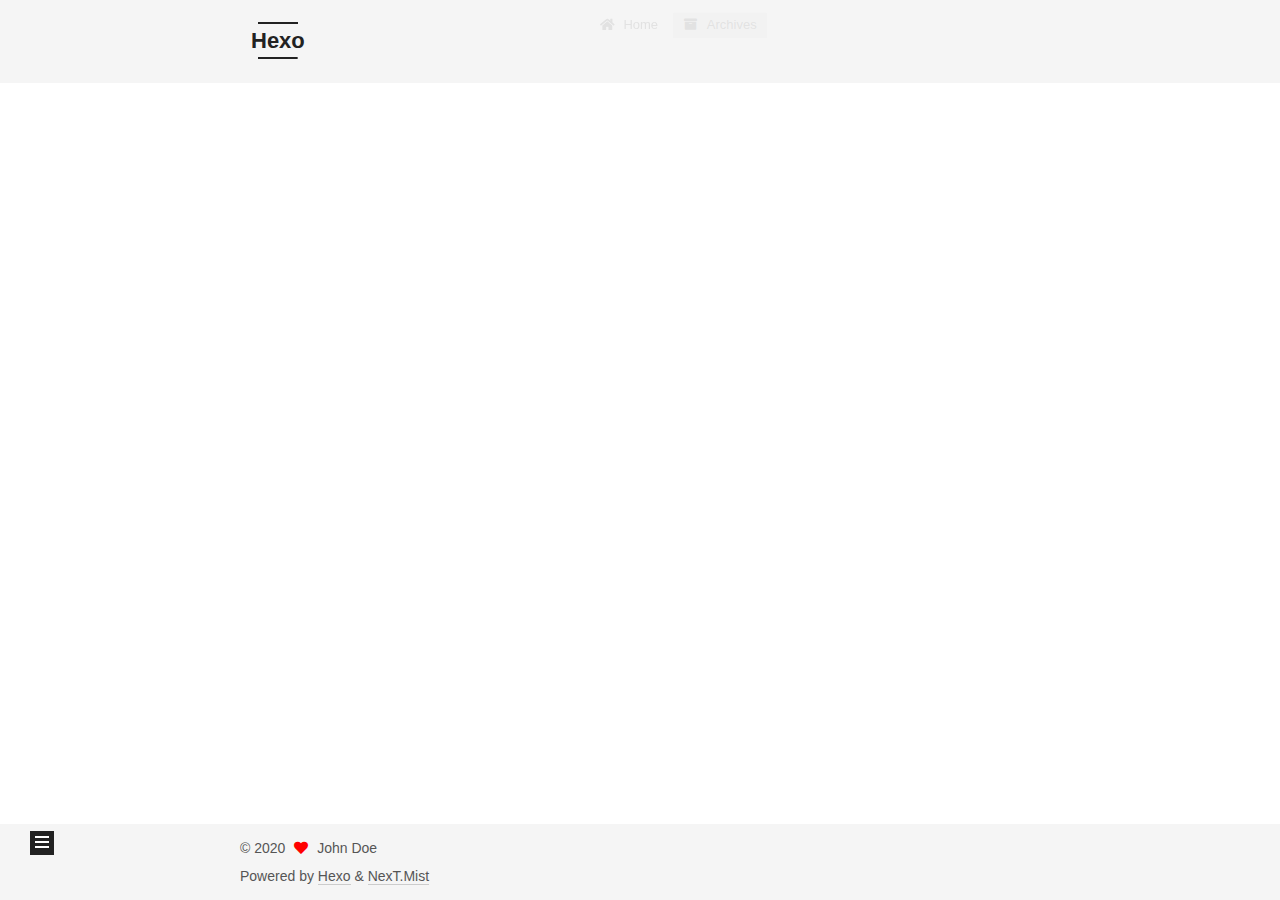
==== commit dadd682a: "Site updated: 2020-11-13 17:01:25" ====
--- a/archives/index.html
+++ b/archives/index.html
@@ -17,7 +17,7 @@
 
 <script id="hexo-configurations">
     var NexT = window.NexT || {};
-    var CONFIG = {"hostname":"example.com","root":"/","scheme":"Muse","version":"7.8.0","exturl":false,"sidebar":{"position":"left","display":"post","padding":18,"offset":12,"onmobile":false},"copycode":{"enable":false,"show_result":false,"style":null},"back2top":{"enable":true,"sidebar":false,"scrollpercent":false},"bookmark":{"enable":false,"color":"#222","save":"auto"},"fancybox":false,"mediumzoom":false,"lazyload":false,"pangu":false,"comments":{"style":"tabs","active":null,"storage":true,"lazyload":false,"nav":null},"algolia":{"hits":{"per_page":10},"labels":{"input_placeholder":"Search for Posts","hits_empty":"We didn't find any results for the search: ${query}","hits_stats":"${hits} results found in ${time} ms"}},"localsearch":{"enable":false,"trigger":"auto","top_n_per_article":1,"unescape":false,"preload":false},"motion":{"enable":true,"async":false,"transition":{"post_block":"fadeIn","post_header":"slideDownIn","post_body":"slideDownIn","coll_header":"slideLeftIn","sidebar":"slideUpIn"}}};
+    var CONFIG = {"hostname":"example.com","root":"/","scheme":"Mist","version":"7.8.0","exturl":false,"sidebar":{"position":"left","display":"post","padding":18,"offset":12,"onmobile":false},"copycode":{"enable":false,"show_result":false,"style":null},"back2top":{"enable":true,"sidebar":false,"scrollpercent":false},"bookmark":{"enable":false,"color":"#222","save":"auto"},"fancybox":false,"mediumzoom":false,"lazyload":false,"pangu":false,"comments":{"style":"tabs","active":null,"storage":true,"lazyload":false,"nav":null},"algolia":{"hits":{"per_page":10},"labels":{"input_placeholder":"Search for Posts","hits_empty":"We didn't find any results for the search: ${query}","hits_stats":"${hits} results found in ${time} ms"}},"localsearch":{"enable":false,"trigger":"auto","top_n_per_article":1,"unescape":false,"preload":false},"motion":{"enable":true,"async":false,"transition":{"post_block":"fadeIn","post_header":"slideDownIn","post_body":"slideDownIn","coll_header":"slideLeftIn","sidebar":"slideUpIn"}}};
   </script>
 
   <meta property="og:type" content="website">
@@ -282,7 +282,7 @@
   </span>
   <span class="author" itemprop="copyrightHolder">John Doe</span>
 </div>
-  <div class="powered-by">Powered by <a href="https://hexo.io/" class="theme-link" rel="noopener" target="_blank">Hexo</a> & <a href="https://muse.theme-next.org/" class="theme-link" rel="noopener" target="_blank">NexT.Muse</a>
+  <div class="powered-by">Powered by <a href="https://hexo.io/" class="theme-link" rel="noopener" target="_blank">Hexo</a> & <a href="https://mist.theme-next.org/" class="theme-link" rel="noopener" target="_blank">NexT.Mist</a>
   </div>
 
         
--- a/css/main.css
+++ b/css/main.css
@@ -1,22 +1,22 @@
 :root {
   --body-bg-color: #fff;
-  --content-bg-color: #fff;
+  --content-bg-color: #f5f5f5;
   --card-bg-color: #f5f5f5;
   --text-color: #555;
   --blockquote-color: #666;
   --link-color: #555;
   --link-hover-color: #222;
-  --brand-color: #fff;
-  --brand-hover-color: #fff;
+  --brand-color: #222;
+  --brand-hover-color: #222;
   --table-row-odd-bg-color: #f9f9f9;
   --table-row-hover-bg-color: #f5f5f5;
-  --menu-item-bg-color: #f5f5f5;
-  --btn-default-bg: #222;
-  --btn-default-color: #fff;
-  --btn-default-border-color: #222;
-  --btn-default-hover-bg: #fff;
-  --btn-default-hover-color: #222;
-  --btn-default-hover-border-color: #222;
+  --menu-item-bg-color: #ddd;
+  --btn-default-bg: transparent;
+  --btn-default-color: var(--link-color);
+  --btn-default-border-color: var(--link-color);
+  --btn-default-hover-bg: transparent;
+  --btn-default-hover-color: var(--link-hover-color);
+  --btn-default-hover-border-color: var(--link-hover-color);
 }
 html {
   line-height: 1.15; /* 1 */
@@ -221,7 +221,7 @@
 }
 a,
 span.exturl {
-  border-bottom: 1px solid #999;
+  border-bottom: 1px solid #ccc;
   color: var(--link-color);
   outline: 0;
   text-decoration: none;
@@ -966,7 +966,7 @@
 }
 .site-meta {
   flex-grow: 1;
-  text-align: center;
+  text-align: left;
 }
 @media (max-width: 767px) {
   .site-meta {
@@ -1168,7 +1168,7 @@
 }
 .links-of-author a::before,
 .links-of-author span.exturl::before {
-  background: #b599ff;
+  background: #50be77;
   border-radius: 50%;
   content: ' ';
   display: inline-block;
@@ -2141,118 +2141,205 @@
 .tag-cloud a:hover {
   color: var(--link-hover-color) !important;
 }
+hr {
+  height: 2px;
+  margin: 20px 0;
+}
+.btn {
+  padding: 0 10px;
+}
+.headband {
+  display: none;
+}
+.main-inner {
+  padding-bottom: 80px;
+}
 @media (max-width: 767px) {
-  .header-inner,
-  .main-inner,
+  .main-inner {
+    width: auto;
+  }
+}
+.content {
+  padding-top: 80px;
+}
+@media (max-width: 767px) {
+  .content {
+    padding-top: 60px;
+  }
+}
+.pagination {
+  margin: 120px 0 0;
+  text-align: left;
+}
+@media (max-width: 767px) {
+  .pagination {
+    margin: 80px 10px 0;
+    text-align: center;
+  }
+}
+.footer {
+  background: var(--content-bg-color);
+  color: var(--text-color);
+  padding: 10px 0;
+}
+.footer-inner {
+  text-align: left;
+}
+@media (max-width: 767px) {
   .footer-inner {
+    text-align: center;
     width: auto;
   }
 }
+.header {
+  background: var(--content-bg-color);
+}
 .header-inner {
-  padding-top: 100px;
+  align-items: center;
+  display: flex;
+  padding: 20px 0;
 }
 @media (max-width: 767px) {
   .header-inner {
-    padding-top: 50px;
-  }
-}
-.main-inner {
-  padding-bottom: 60px;
-}
-.content {
-  padding-top: 70px;
+    display: block;
+    padding: 10px 0;
+    width: auto;
+  }
+}
+.site-meta {
+  line-height: normal;
+}
+.site-meta .brand {
+  padding: 2px 1px;
 }
 @media (max-width: 767px) {
-  .content {
-    padding-top: 35px;
-  }
-}
-embed {
+  .site-meta .brand {
+    display: block;
+  }
+}
+.site-meta .site-title {
+  font-weight: bolder;
+}
+.logo-line-before,
+.logo-line-after {
   display: block;
-  margin: 0 auto 25px auto;
-}
-.custom-logo .site-meta-headline {
-  text-align: center;
-}
-.custom-logo .site-title {
-  color: #222;
-  margin: 10px auto 0;
-}
-.custom-logo .site-title a {
-  border: 0;
-}
-.custom-logo-image {
-  background: #fff;
   margin: 0 auto;
-  max-width: 150px;
-  padding: 5px;
-}
-.brand {
-  background: var(--btn-default-bg);
+  overflow: hidden;
+  width: 75%;
+}
+@media (max-width: 767px) {
+  .logo-line-before,
+  .logo-line-after {
+    display: none;
+  }
+}
+.logo-line-before i,
+.logo-line-after i {
+  background: var(--brand-color);
+  display: block;
+  height: 2px;
+  position: relative;
+}
+.use-motion .logo-line-before i {
+  left: -100%;
+}
+.use-motion .logo-line-after i {
+  right: -100%;
+}
+.site-subtitle {
+  display: none;
+}
+.site-nav {
+  flex-grow: 1;
 }
 @media (max-width: 767px) {
   .site-nav {
-    border-bottom: 1px solid #ddd;
-    border-top: 1px solid #ddd;
-    left: 0;
-    margin: 0;
-    padding: 0;
-    width: 100%;
-  }
-}
-@media (max-width: 767px) {
-  .menu {
-    text-align: left;
-  }
-}
-.menu-item-active a,
-.menu .menu-item a:hover,
-.menu .menu-item span.exturl:hover {
-  background: transparent;
-  border-bottom: 1px solid var(--link-hover-color) !important;
-}
-@media (max-width: 767px) {
-  .menu-item-active a,
-  .menu .menu-item a:hover,
-  .menu .menu-item span.exturl:hover {
-    border-bottom: 1px dotted #ddd !important;
-  }
+    padding: 10px 10px 0;
+  }
+}
+.menu {
+  margin: 0;
+}
+.menu .menu-item {
+  margin: 0;
 }
 @media (max-width: 767px) {
   .menu .menu-item {
-    margin: 0 10px;
+    margin-top: 5px;
   }
 }
 .menu .menu-item a,
 .menu .menu-item span.exturl {
-  border-bottom: 1px solid transparent;
+  border-radius: 2px;
+  padding: 0 10px;
+  transition-property: background;
 }
 @media (max-width: 767px) {
   .menu .menu-item a,
   .menu .menu-item span.exturl {
-    padding: 5px 10px;
-  }
-}
-@media (min-width: 768px) {
-  .menu .menu-item .fa,
-  .menu .menu-item .fab,
-  .menu .menu-item .far,
-  .menu .menu-item .fas {
-    display: block;
-    line-height: 2;
-    margin-right: 0;
-    width: 100%;
+    text-align: left;
   }
 }
 .menu .menu-item .badge {
-  background: #eee;
+  background: #fff;
+  border-radius: 10px;
+  color: #555;
   padding: 1px 4px;
-}
-.sub-menu {
-  margin: 10px 0;
-}
-.sub-menu .menu-item {
-  display: inline-block;
+  text-shadow: 1px 1px 0 rgba(0,0,0,0.1);
+}
+.posts-expand.index .post-title,
+.posts-expand.index .post-meta {
+  text-align: left;
+}
+@media (max-width: 767px) {
+  .posts-expand.index .post-title,
+  .posts-expand.index .post-meta {
+    text-align: center;
+  }
+}
+.posts-expand.index .post-meta {
+  margin: 5px 0 20px 0;
+}
+.posts-expand .post-eof {
+  display: none;
+}
+.posts-expand .post-block:not(:first-child) {
+  margin-top: 120px;
+}
+.posts-expand .post-title,
+.posts-expand .post-meta {
+  text-align: center;
+}
+.posts-expand .post-body img {
+  margin-left: 0;
+}
+.posts-expand .post-tags {
+  text-align: left;
+}
+.posts-expand .post-tags a {
+  background: #f5f5f5;
+  border-bottom: none;
+  padding: 1px 5px;
+}
+.posts-expand .post-tags a:hover {
+  background: #ccc;
+}
+.posts-expand .post-nav {
+  margin-top: 40px;
+}
+.post-button {
+  margin-top: 20px;
+  text-align: left;
+}
+.post-button .btn {
+  background: none;
+  border: 0;
+  border-bottom: 2px solid var(--btn-default-border-color);
+  padding: 0;
+  transition-property: border;
+}
+.post-button .btn:hover {
+  border-bottom-color: var(--btn-default-hover-border-color);
 }
 .sidebar {
   left: -320px;
@@ -2289,3 +2376,9 @@
   text-overflow: ellipsis;
   white-space: nowrap;
 }
+.sub-menu {
+  margin: 10px 0;
+}
+.sub-menu .menu-item {
+  display: inline-block;
+}
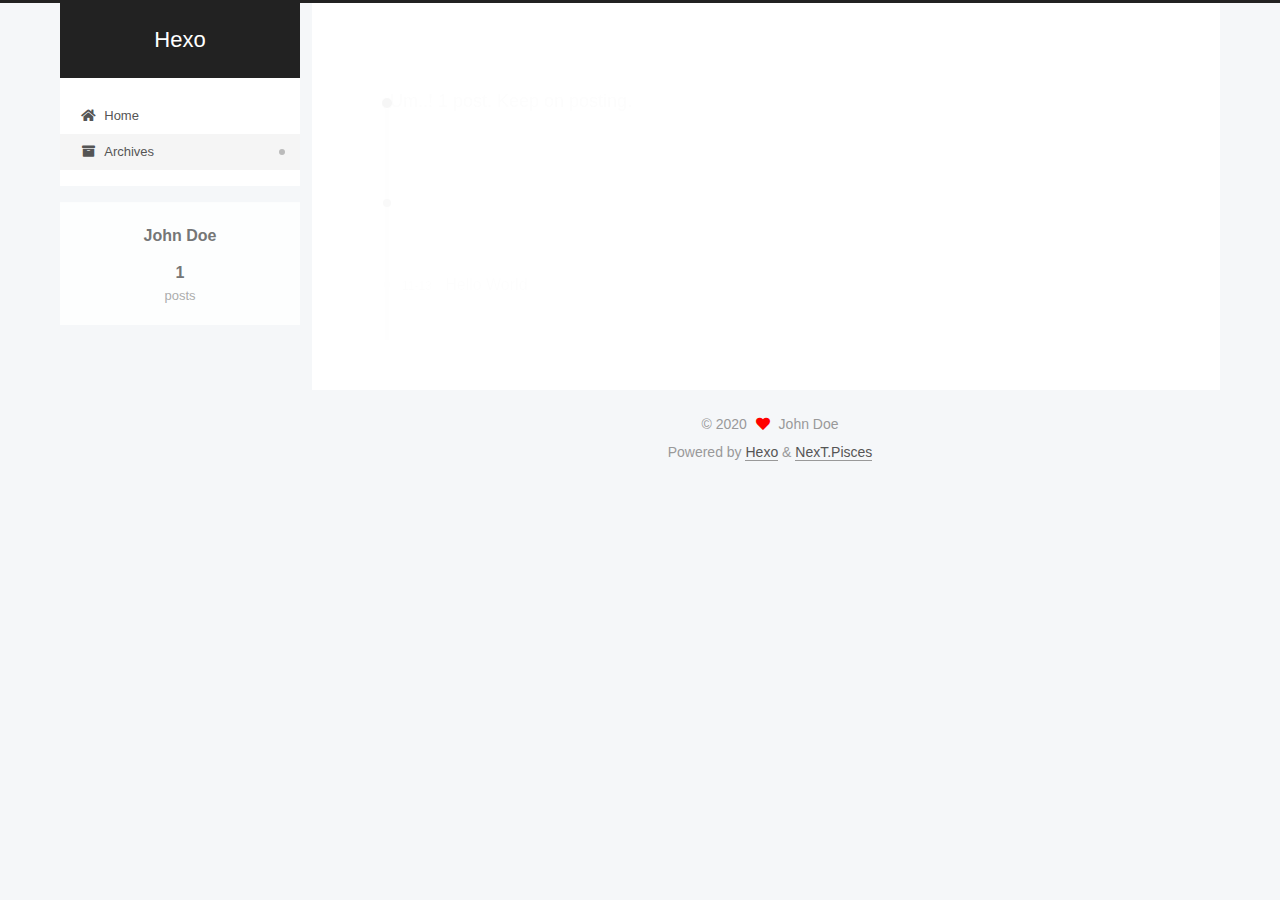
==== commit f6e66119: "Site updated: 2020-11-13 17:07:44" ====
--- a/archives/index.html
+++ b/archives/index.html
@@ -17,7 +17,7 @@
 
 <script id="hexo-configurations">
     var NexT = window.NexT || {};
-    var CONFIG = {"hostname":"example.com","root":"/","scheme":"Mist","version":"7.8.0","exturl":false,"sidebar":{"position":"left","display":"post","padding":18,"offset":12,"onmobile":false},"copycode":{"enable":false,"show_result":false,"style":null},"back2top":{"enable":true,"sidebar":false,"scrollpercent":false},"bookmark":{"enable":false,"color":"#222","save":"auto"},"fancybox":false,"mediumzoom":false,"lazyload":false,"pangu":false,"comments":{"style":"tabs","active":null,"storage":true,"lazyload":false,"nav":null},"algolia":{"hits":{"per_page":10},"labels":{"input_placeholder":"Search for Posts","hits_empty":"We didn't find any results for the search: ${query}","hits_stats":"${hits} results found in ${time} ms"}},"localsearch":{"enable":false,"trigger":"auto","top_n_per_article":1,"unescape":false,"preload":false},"motion":{"enable":true,"async":false,"transition":{"post_block":"fadeIn","post_header":"slideDownIn","post_body":"slideDownIn","coll_header":"slideLeftIn","sidebar":"slideUpIn"}}};
+    var CONFIG = {"hostname":"example.com","root":"/","scheme":"Pisces","version":"7.8.0","exturl":false,"sidebar":{"position":"left","display":"post","padding":18,"offset":12,"onmobile":false},"copycode":{"enable":false,"show_result":false,"style":null},"back2top":{"enable":true,"sidebar":false,"scrollpercent":false},"bookmark":{"enable":false,"color":"#222","save":"auto"},"fancybox":false,"mediumzoom":false,"lazyload":false,"pangu":false,"comments":{"style":"tabs","active":null,"storage":true,"lazyload":false,"nav":null},"algolia":{"hits":{"per_page":10},"labels":{"input_placeholder":"Search for Posts","hits_empty":"We didn't find any results for the search: ${query}","hits_stats":"${hits} results found in ${time} ms"}},"localsearch":{"enable":false,"trigger":"auto","top_n_per_article":1,"unescape":false,"preload":false},"motion":{"enable":true,"async":false,"transition":{"post_block":"fadeIn","post_header":"slideDownIn","post_body":"slideDownIn","coll_header":"slideLeftIn","sidebar":"slideUpIn"}}};
   </script>
 
   <meta property="og:type" content="website">
@@ -282,7 +282,7 @@
   </span>
   <span class="author" itemprop="copyrightHolder">John Doe</span>
 </div>
-  <div class="powered-by">Powered by <a href="https://hexo.io/" class="theme-link" rel="noopener" target="_blank">Hexo</a> & <a href="https://mist.theme-next.org/" class="theme-link" rel="noopener" target="_blank">NexT.Mist</a>
+  <div class="powered-by">Powered by <a href="https://hexo.io/" class="theme-link" rel="noopener" target="_blank">Hexo</a> & <a href="https://pisces.theme-next.org/" class="theme-link" rel="noopener" target="_blank">NexT.Pisces</a>
   </div>
 
         
@@ -308,7 +308,7 @@
 <script src="/js/motion.js"></script>
 
 
-<script src="/js/schemes/muse.js"></script>
+<script src="/js/schemes/pisces.js"></script>
 
 
 <script src="/js/next-boot.js"></script>
--- a/css/main.css
+++ b/css/main.css
@@ -1,22 +1,22 @@
 :root {
-  --body-bg-color: #fff;
-  --content-bg-color: #f5f5f5;
+  --body-bg-color: #f5f7f9;
+  --content-bg-color: #fff;
   --card-bg-color: #f5f5f5;
   --text-color: #555;
   --blockquote-color: #666;
   --link-color: #555;
   --link-hover-color: #222;
-  --brand-color: #222;
-  --brand-hover-color: #222;
+  --brand-color: #fff;
+  --brand-hover-color: #fff;
   --table-row-odd-bg-color: #f9f9f9;
   --table-row-hover-bg-color: #f5f5f5;
-  --menu-item-bg-color: #ddd;
-  --btn-default-bg: transparent;
-  --btn-default-color: var(--link-color);
-  --btn-default-border-color: var(--link-color);
-  --btn-default-hover-bg: transparent;
-  --btn-default-hover-color: var(--link-hover-color);
-  --btn-default-hover-border-color: var(--link-hover-color);
+  --menu-item-bg-color: #f5f5f5;
+  --btn-default-bg: #fff;
+  --btn-default-color: #555;
+  --btn-default-border-color: #555;
+  --btn-default-hover-bg: #222;
+  --btn-default-hover-color: #fff;
+  --btn-default-hover-border-color: #222;
 }
 html {
   line-height: 1.15; /* 1 */
@@ -221,7 +221,7 @@
 }
 a,
 span.exturl {
-  border-bottom: 1px solid #ccc;
+  border-bottom: 1px solid #999;
   color: var(--link-color);
   outline: 0;
   text-decoration: none;
@@ -314,7 +314,7 @@
 .btn {
   background: var(--btn-default-bg);
   border: 2px solid var(--btn-default-border-color);
-  border-radius: 0;
+  border-radius: 2px;
   color: var(--btn-default-color);
   display: inline-block;
   font-size: 0.875em;
@@ -921,16 +921,16 @@
 }
 .main-inner {
   margin: 0 auto;
-  width: 700px;
+  width: calc(100% - 20px);
 }
 @media (min-width: 1200px) {
   .main-inner {
-    width: 800px;
+    width: 1160px;
   }
 }
 @media (min-width: 1600px) {
   .main-inner {
-    width: 900px;
+    width: 73%;
   }
 }
 @media (max-width: 767px) {
@@ -943,16 +943,16 @@
 }
 .header-inner {
   margin: 0 auto;
-  width: 700px;
+  width: calc(100% - 20px);
 }
 @media (min-width: 1200px) {
   .header-inner {
-    width: 800px;
+    width: 1160px;
   }
 }
 @media (min-width: 1600px) {
   .header-inner {
-    width: 900px;
+    width: 73%;
   }
 }
 .site-brand-container {
@@ -966,7 +966,7 @@
 }
 .site-meta {
   flex-grow: 1;
-  text-align: left;
+  text-align: center;
 }
 @media (max-width: 767px) {
   .site-meta {
@@ -991,7 +991,7 @@
   margin: 0;
 }
 .site-subtitle {
-  color: #999;
+  color: #ddd;
   font-size: 0.8125em;
   margin: 10px 0;
 }
@@ -1136,22 +1136,22 @@
   display: inline-block;
 }
 .site-author-image {
-  border: 2px solid #333;
+  border: 1px solid #eee;
   display: block;
   margin: 0 auto;
-  max-width: 96px;
+  max-width: 120px;
   padding: 2px;
 }
 .site-author-name {
-  color: #f5f5f5;
-  font-weight: normal;
-  margin: 5px 0 0;
+  color: var(--text-color);
+  font-weight: 600;
+  margin: 0;
   text-align: center;
 }
 .site-description {
   color: #999;
-  font-size: 1em;
-  margin-top: 5px;
+  font-size: 0.8125em;
+  margin-top: 0;
   text-align: center;
 }
 .links-of-author {
@@ -1168,7 +1168,7 @@
 }
 .links-of-author a::before,
 .links-of-author span.exturl::before {
-  background: #50be77;
+  background: #3c2eff;
   border-radius: 50%;
   content: ' ';
   display: inline-block;
@@ -1246,7 +1246,7 @@
 }
 .sidebar-nav li {
   border-bottom: 1px solid transparent;
-  color: #666;
+  color: var(--text-color);
   cursor: pointer;
   display: inline-block;
   font-size: 0.875em;
@@ -1255,14 +1255,14 @@
   margin-left: 10px;
 }
 .sidebar-nav li:hover {
-  color: #f5f5f5;
+  color: #fc6423;
 }
 .sidebar-nav .sidebar-nav-active {
-  border-bottom-color: #87daff;
-  color: #87daff;
+  border-bottom-color: #fc6423;
+  color: #fc6423;
 }
 .sidebar-nav .sidebar-nav-active:hover {
-  color: #87daff;
+  color: #fc6423;
 }
 .sidebar-panel {
   display: none;
@@ -1291,7 +1291,7 @@
   }
 }
 .sidebar-toggle:hover .toggle-line {
-  background: #87daff;
+  background: #fc6423;
 }
 .post-toc {
   font-size: 0.875em;
@@ -1330,14 +1330,14 @@
   display: block;
 }
 .post-toc .nav .active > a {
-  border-bottom-color: #87daff;
-  color: #87daff;
+  border-bottom-color: #fc6423;
+  color: #fc6423;
 }
 .post-toc .nav .active-current > a {
-  color: #87daff;
+  color: #fc6423;
 }
 .post-toc .nav .active-current > a:hover {
-  color: #87daff;
+  color: #fc6423;
 }
 .site-state {
   display: flex;
@@ -1352,20 +1352,20 @@
   padding: 0 15px;
 }
 .site-state-item:not(:first-child) {
-  border-left: 1px solid #333;
+  border-left: 1px solid #eee;
 }
 .site-state-item a {
   border-bottom: none;
 }
 .site-state-item-count {
   display: block;
-  font-size: 1.25em;
+  font-size: 1em;
   font-weight: 600;
   text-align: center;
 }
 .site-state-item-name {
-  color: inherit;
-  font-size: 0.875em;
+  color: #999;
+  font-size: 0.8125em;
 }
 .footer {
   color: #999;
@@ -1382,16 +1382,16 @@
   box-sizing: border-box;
   margin: 0 auto;
   text-align: center;
-  width: 700px;
+  width: calc(100% - 20px);
 }
 @media (min-width: 1200px) {
   .footer-inner {
-    width: 800px;
+    width: 1160px;
   }
 }
 @media (min-width: 1600px) {
   .footer-inner {
-    width: 900px;
+    width: 73%;
   }
 }
 .languages {
@@ -1489,7 +1489,7 @@
   color: #fff;
   cursor: pointer;
   left: 30px;
-  opacity: 1;
+  opacity: 0.6;
   padding: 0 6px;
   position: fixed;
   transition-property: bottom;
@@ -1500,10 +1500,10 @@
   display: none;
 }
 .back-to-top:hover {
-  color: #87daff;
+  color: #fc6423;
 }
 .back-to-top.back-to-top-on {
-  bottom: 19px;
+  bottom: 30px;
 }
 @media (max-width: 991px) {
   .back-to-top {
@@ -2141,244 +2141,301 @@
 .tag-cloud a:hover {
   color: var(--link-hover-color) !important;
 }
-hr {
-  height: 2px;
-  margin: 20px 0;
-}
-.btn {
-  padding: 0 10px;
-}
-.headband {
-  display: none;
+.header {
+  margin: 0 auto;
+  position: relative;
+  width: calc(100% - 20px);
+}
+@media (min-width: 1200px) {
+  .header {
+    width: 1160px;
+  }
+}
+@media (min-width: 1600px) {
+  .header {
+    width: 73%;
+  }
+}
+@media (max-width: 991px) {
+  .header {
+    width: auto;
+  }
+}
+.header-inner {
+  background: var(--content-bg-color);
+  border-radius: initial;
+  box-shadow: initial;
+  overflow: hidden;
+  padding: 0;
+  position: absolute;
+  top: 0;
+  width: 240px;
+}
+@media (min-width: 1200px) {
+  .header-inner {
+    width: 240px;
+  }
+}
+@media (max-width: 991px) {
+  .header-inner {
+    border-radius: initial;
+    position: relative;
+    width: auto;
+  }
 }
 .main-inner {
-  padding-bottom: 80px;
-}
-@media (max-width: 767px) {
+  align-items: flex-start;
+  display: flex;
+  justify-content: space-between;
+  flex-direction: row-reverse;
+}
+@media (max-width: 991px) {
   .main-inner {
     width: auto;
   }
 }
-.content {
-  padding-top: 80px;
-}
-@media (max-width: 767px) {
-  .content {
-    padding-top: 60px;
-  }
-}
-.pagination {
-  margin: 120px 0 0;
-  text-align: left;
-}
-@media (max-width: 767px) {
-  .pagination {
-    margin: 80px 10px 0;
-    text-align: center;
-  }
-}
-.footer {
+.content-wrap {
   background: var(--content-bg-color);
-  color: var(--text-color);
-  padding: 10px 0;
+  border-radius: initial;
+  box-shadow: initial;
+  box-sizing: border-box;
+  padding: 40px;
+  width: calc(100% - 252px);
+}
+@media (max-width: 991px) {
+  .content-wrap {
+    border-radius: initial;
+    padding: 20px;
+    width: 100%;
+  }
 }
 .footer-inner {
-  text-align: left;
-}
-@media (max-width: 767px) {
+  padding-left: 260px;
+}
+.back-to-top {
+  left: auto;
+  right: 30px;
+}
+@media (max-width: 991px) {
+  .back-to-top {
+    right: 20px;
+  }
+}
+@media (max-width: 991px) {
   .footer-inner {
-    text-align: center;
+    padding-left: 0;
+    padding-right: 0;
     width: auto;
   }
 }
-.header {
-  background: var(--content-bg-color);
-}
-.header-inner {
-  align-items: center;
-  display: flex;
+.site-brand-container {
+  background: #222;
+}
+@media (max-width: 991px) {
+  .site-brand-container {
+    box-shadow: 0 0 16px rgba(0,0,0,0.5);
+  }
+}
+.site-meta {
   padding: 20px 0;
 }
-@media (max-width: 767px) {
-  .header-inner {
-    display: block;
-    padding: 10px 0;
-    width: auto;
-  }
-}
-.site-meta {
-  line-height: normal;
-}
-.site-meta .brand {
-  padding: 2px 1px;
-}
-@media (max-width: 767px) {
-  .site-meta .brand {
-    display: block;
-  }
-}
-.site-meta .site-title {
-  font-weight: bolder;
-}
-.logo-line-before,
-.logo-line-after {
+.brand {
+  padding: 0;
+}
+.site-subtitle {
+  margin: 10px 10px 0;
+}
+.custom-logo-image {
+  margin-top: 20px;
+}
+@media (max-width: 991px) {
+  .custom-logo-image {
+    display: none;
+  }
+}
+@media (min-width: 768px) and (max-width: 991px) {
+  .site-nav-toggle,
+  .site-nav-right {
+    display: flex;
+    flex-direction: column;
+    justify-content: center;
+  }
+}
+.site-nav-toggle .toggle,
+.site-nav-right .toggle {
+  color: #fff;
+}
+.site-nav-toggle .toggle .toggle-line,
+.site-nav-right .toggle .toggle-line {
+  background: #fff;
+}
+@media (min-width: 768px) and (max-width: 991px) {
+  .site-nav {
+    display: none;
+  }
+}
+.menu .menu-item {
   display: block;
-  margin: 0 auto;
-  overflow: hidden;
-  width: 75%;
-}
-@media (max-width: 767px) {
-  .logo-line-before,
-  .logo-line-after {
-    display: none;
-  }
-}
-.logo-line-before i,
-.logo-line-after i {
-  background: var(--brand-color);
-  display: block;
-  height: 2px;
-  position: relative;
-}
-.use-motion .logo-line-before i {
-  left: -100%;
-}
-.use-motion .logo-line-after i {
-  right: -100%;
-}
-.site-subtitle {
-  display: none;
-}
-.site-nav {
-  flex-grow: 1;
-}
-@media (max-width: 767px) {
-  .site-nav {
-    padding: 10px 10px 0;
-  }
-}
-.menu {
   margin: 0;
-}
-.menu .menu-item {
-  margin: 0;
-}
-@media (max-width: 767px) {
-  .menu .menu-item {
-    margin-top: 5px;
-  }
 }
 .menu .menu-item a,
 .menu .menu-item span.exturl {
-  border-radius: 2px;
+  padding: 5px 20px;
+  position: relative;
+  text-align: left;
+  transition-property: background-color;
+}
+@media (max-width: 991px) {
+  .menu .menu-item.menu-item-search {
+    display: none;
+  }
+}
+.menu .menu-item .badge {
+  background: #ccc;
+  border-radius: 10px;
+  color: #fff;
+  float: right;
+  padding: 2px 5px;
+  text-shadow: 1px 1px 0 rgba(0,0,0,0.1);
+  vertical-align: middle;
+}
+.main-menu .menu-item-active a::after {
+  background: #bbb;
+  border-radius: 50%;
+  content: ' ';
+  height: 6px;
+  margin-top: -3px;
+  position: absolute;
+  right: 15px;
+  top: 50%;
+  width: 6px;
+}
+.sub-menu {
+  background: var(--content-bg-color);
+  border-bottom: 1px solid #ddd;
+  margin: 0;
+  padding: 6px 0;
+}
+.sub-menu .menu-item {
+  display: inline-block;
+}
+.sub-menu .menu-item a,
+.sub-menu .menu-item span.exturl {
+  background: transparent;
+  margin: 5px 10px;
+  padding: initial;
+}
+.sub-menu .menu-item a:hover,
+.sub-menu .menu-item span.exturl:hover {
+  background: transparent;
+  color: #fc6423;
+}
+.sub-menu .menu-item-active a {
+  border-bottom-color: #fc6423;
+  color: #fc6423;
+}
+.sub-menu .menu-item-active a:hover {
+  border-bottom-color: #fc6423;
+}
+.sidebar {
+  background: var(--body-bg-color);
+  box-shadow: none;
+  margin-top: 100%;
+  position: static;
+  width: 240px;
+}
+@media (max-width: 991px) {
+  .sidebar {
+    display: none;
+  }
+}
+.sidebar-toggle {
+  display: none;
+}
+.sidebar-inner {
+  background: var(--content-bg-color);
+  border-radius: initial;
+  box-shadow: initial;
+  box-sizing: border-box;
+  color: var(--text-color);
+  width: 240px;
+  opacity: 0;
+}
+.sidebar-inner.affix {
+  position: fixed;
+  top: 12px;
+}
+.sidebar-inner.affix-bottom {
+  position: absolute;
+}
+.site-state-item {
   padding: 0 10px;
-  transition-property: background;
-}
-@media (max-width: 767px) {
-  .menu .menu-item a,
-  .menu .menu-item span.exturl {
-    text-align: left;
-  }
-}
-.menu .menu-item .badge {
-  background: #fff;
-  border-radius: 10px;
-  color: #555;
-  padding: 1px 4px;
-  text-shadow: 1px 1px 0 rgba(0,0,0,0.1);
-}
-.posts-expand.index .post-title,
-.posts-expand.index .post-meta {
-  text-align: left;
-}
-@media (max-width: 767px) {
-  .posts-expand.index .post-title,
-  .posts-expand.index .post-meta {
-    text-align: center;
-  }
-}
-.posts-expand.index .post-meta {
-  margin: 5px 0 20px 0;
-}
-.posts-expand .post-eof {
-  display: none;
-}
-.posts-expand .post-block:not(:first-child) {
-  margin-top: 120px;
-}
-.posts-expand .post-title,
-.posts-expand .post-meta {
-  text-align: center;
-}
-.posts-expand .post-body img {
-  margin-left: 0;
-}
-.posts-expand .post-tags {
-  text-align: left;
-}
-.posts-expand .post-tags a {
-  background: #f5f5f5;
-  border-bottom: none;
-  padding: 1px 5px;
-}
-.posts-expand .post-tags a:hover {
-  background: #ccc;
-}
-.posts-expand .post-nav {
-  margin-top: 40px;
-}
-.post-button {
-  margin-top: 20px;
-  text-align: left;
-}
-.post-button .btn {
+}
+.sidebar-button {
+  border-bottom: 1px dotted #ccc;
+  border-top: 1px dotted #ccc;
+  margin-top: 10px;
+  text-align: center;
+}
+.sidebar-button a {
+  border: 0;
+  color: #fc6423;
+  display: block;
+}
+.sidebar-button a:hover {
   background: none;
   border: 0;
-  border-bottom: 2px solid var(--btn-default-border-color);
-  padding: 0;
-  transition-property: border;
-}
-.post-button .btn:hover {
-  border-bottom-color: var(--btn-default-hover-border-color);
-}
-.sidebar {
-  left: -320px;
-}
-.sidebar.sidebar-active {
-  left: 0;
-}
-.sidebar {
-  width: 320px;
-  z-index: 1200;
-  transition-delay: 0s;
-  transition-duration: 0.2s;
-  transition-timing-function: ease-out;
-}
-.sidebar a,
-.sidebar span.exturl {
-  border-bottom-color: #555;
-  color: #999;
-}
-.sidebar a:hover,
-.sidebar span.exturl:hover {
-  border-bottom-color: #eee;
-  color: #eee;
-}
-.links-of-blogroll-item {
-  padding: 2px 10px;
-}
-.links-of-blogroll-item a,
-.links-of-blogroll-item span.exturl {
+  color: #e34603;
+}
+.sidebar-button a:hover .fa,
+.sidebar-button a:hover .fab,
+.sidebar-button a:hover .far,
+.sidebar-button a:hover .fas {
+  color: #e34603;
+}
+.links-of-author {
+  display: flex;
+  flex-wrap: wrap;
+  margin-top: 10px;
+  justify-content: center;
+}
+.links-of-author-item {
+  margin: 5px 0 0;
+  width: 50%;
+}
+.links-of-author-item a,
+.links-of-author-item span.exturl {
   box-sizing: border-box;
   display: inline-block;
-  max-width: 280px;
+  margin-bottom: 0;
+  margin-right: 0;
+  max-width: 216px;
   overflow: hidden;
+  padding: 0 5px;
   text-overflow: ellipsis;
   white-space: nowrap;
 }
-.sub-menu {
-  margin: 10px 0;
-}
-.sub-menu .menu-item {
-  display: inline-block;
-}
+.links-of-author-item a,
+.links-of-author-item span.exturl {
+  border-bottom: none;
+  display: block;
+  text-decoration: none;
+}
+.links-of-author-item a::before,
+.links-of-author-item span.exturl::before {
+  display: none;
+}
+.links-of-author-item a:hover,
+.links-of-author-item span.exturl:hover {
+  background: var(--body-bg-color);
+  border-radius: 4px;
+}
+.links-of-author-item .fa,
+.links-of-author-item .fab,
+.links-of-author-item .far,
+.links-of-author-item .fas {
+  margin-right: 2px;
+}
+.links-of-blogroll-item {
+  padding: 0;
+}
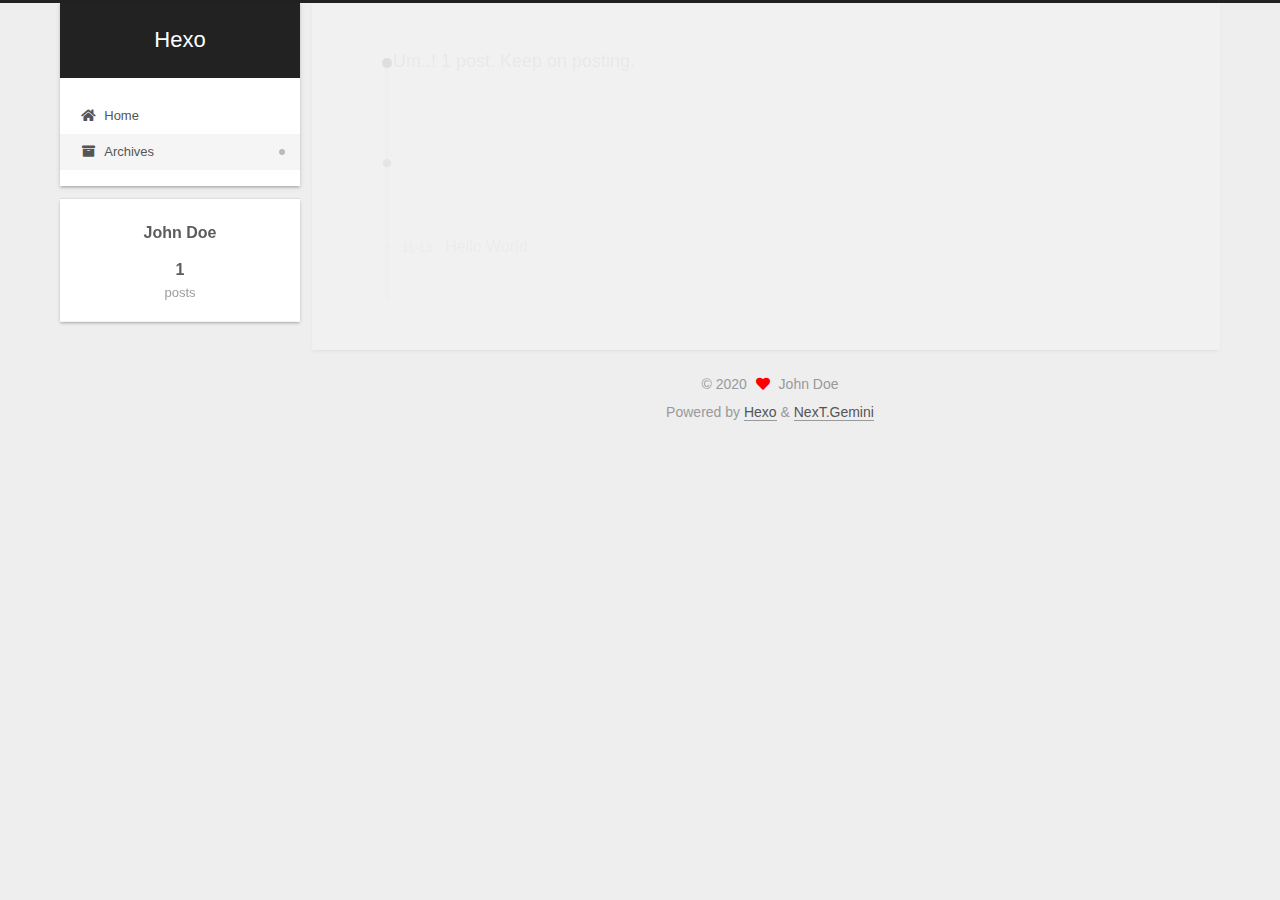
==== commit be439c32: "Site updated: 2020-11-13 17:52:52" ====
--- a/archives/index.html
+++ b/archives/index.html
@@ -17,7 +17,7 @@
 
 <script id="hexo-configurations">
     var NexT = window.NexT || {};
-    var CONFIG = {"hostname":"example.com","root":"/","scheme":"Pisces","version":"7.8.0","exturl":false,"sidebar":{"position":"left","display":"post","padding":18,"offset":12,"onmobile":false},"copycode":{"enable":false,"show_result":false,"style":null},"back2top":{"enable":true,"sidebar":false,"scrollpercent":false},"bookmark":{"enable":false,"color":"#222","save":"auto"},"fancybox":false,"mediumzoom":false,"lazyload":false,"pangu":false,"comments":{"style":"tabs","active":null,"storage":true,"lazyload":false,"nav":null},"algolia":{"hits":{"per_page":10},"labels":{"input_placeholder":"Search for Posts","hits_empty":"We didn't find any results for the search: ${query}","hits_stats":"${hits} results found in ${time} ms"}},"localsearch":{"enable":false,"trigger":"auto","top_n_per_article":1,"unescape":false,"preload":false},"motion":{"enable":true,"async":false,"transition":{"post_block":"fadeIn","post_header":"slideDownIn","post_body":"slideDownIn","coll_header":"slideLeftIn","sidebar":"slideUpIn"}}};
+    var CONFIG = {"hostname":"example.com","root":"/","scheme":"Gemini","version":"7.8.0","exturl":false,"sidebar":{"position":"left","display":"post","padding":18,"offset":12,"onmobile":false},"copycode":{"enable":false,"show_result":false,"style":null},"back2top":{"enable":true,"sidebar":false,"scrollpercent":false},"bookmark":{"enable":false,"color":"#222","save":"auto"},"fancybox":false,"mediumzoom":false,"lazyload":false,"pangu":false,"comments":{"style":"tabs","active":null,"storage":true,"lazyload":false,"nav":null},"algolia":{"hits":{"per_page":10},"labels":{"input_placeholder":"Search for Posts","hits_empty":"We didn't find any results for the search: ${query}","hits_stats":"${hits} results found in ${time} ms"}},"localsearch":{"enable":false,"trigger":"auto","top_n_per_article":1,"unescape":false,"preload":false},"motion":{"enable":true,"async":false,"transition":{"post_block":"fadeIn","post_header":"slideDownIn","post_body":"slideDownIn","coll_header":"slideLeftIn","sidebar":"slideUpIn"}}};
   </script>
 
   <meta property="og:type" content="website">
@@ -282,7 +282,7 @@
   </span>
   <span class="author" itemprop="copyrightHolder">John Doe</span>
 </div>
-  <div class="powered-by">Powered by <a href="https://hexo.io/" class="theme-link" rel="noopener" target="_blank">Hexo</a> & <a href="https://pisces.theme-next.org/" class="theme-link" rel="noopener" target="_blank">NexT.Pisces</a>
+  <div class="powered-by">Powered by <a href="https://hexo.io/" class="theme-link" rel="noopener" target="_blank">Hexo</a> & <a href="https://theme-next.org/" class="theme-link" rel="noopener" target="_blank">NexT.Gemini</a>
   </div>
 
         
--- a/css/main.css
+++ b/css/main.css
@@ -1,5 +1,5 @@
 :root {
-  --body-bg-color: #f5f7f9;
+  --body-bg-color: #eee;
   --content-bg-color: #fff;
   --card-bg-color: #f5f5f5;
   --text-color: #555;
@@ -1168,7 +1168,7 @@
 }
 .links-of-author a::before,
 .links-of-author span.exturl::before {
-  background: #3c2eff;
+  background: #9406ff;
   border-radius: 50%;
   content: ' ';
   display: inline-block;
@@ -2164,7 +2164,7 @@
 .header-inner {
   background: var(--content-bg-color);
   border-radius: initial;
-  box-shadow: initial;
+  box-shadow: 0 2px 2px 0 rgba(0,0,0,0.12), 0 3px 1px -2px rgba(0,0,0,0.06), 0 1px 5px 0 rgba(0,0,0,0.12);
   overflow: hidden;
   padding: 0;
   position: absolute;
@@ -2197,7 +2197,7 @@
 .content-wrap {
   background: var(--content-bg-color);
   border-radius: initial;
-  box-shadow: initial;
+  box-shadow: 0 2px 2px 0 rgba(0,0,0,0.12), 0 3px 1px -2px rgba(0,0,0,0.06), 0 1px 5px 0 rgba(0,0,0,0.12);
   box-sizing: border-box;
   padding: 40px;
   width: calc(100% - 252px);
@@ -2355,7 +2355,7 @@
 .sidebar-inner {
   background: var(--content-bg-color);
   border-radius: initial;
-  box-shadow: initial;
+  box-shadow: 0 2px 2px 0 rgba(0,0,0,0.12), 0 3px 1px -2px rgba(0,0,0,0.06), 0 1px 5px 0 rgba(0,0,0,0.12), 0 -1px 0.5px 0 rgba(0,0,0,0.09);
   box-sizing: border-box;
   color: var(--text-color);
   width: 240px;
@@ -2439,3 +2439,127 @@
 .links-of-blogroll-item {
   padding: 0;
 }
+.content-wrap {
+  background: initial;
+  box-shadow: initial;
+  padding: initial;
+}
+.post-block {
+  background: var(--content-bg-color);
+  border-radius: initial;
+  box-shadow: 0 2px 2px 0 rgba(0,0,0,0.12), 0 3px 1px -2px rgba(0,0,0,0.06), 0 1px 5px 0 rgba(0,0,0,0.12);
+  padding: 40px;
+}
+.post-block + .post-block {
+  border-radius: initial;
+  box-shadow: 0 2px 2px 0 rgba(0,0,0,0.12), 0 3px 1px -2px rgba(0,0,0,0.06), 0 1px 5px 0 rgba(0,0,0,0.12), 0 -1px 0.5px 0 rgba(0,0,0,0.09);
+  margin-top: 12px;
+}
+.comments {
+  background: var(--content-bg-color);
+  border-radius: initial;
+  box-shadow: 0 2px 2px 0 rgba(0,0,0,0.12), 0 3px 1px -2px rgba(0,0,0,0.06), 0 1px 5px 0 rgba(0,0,0,0.12), 0 -1px 0.5px 0 rgba(0,0,0,0.09);
+  margin-top: 12px;
+  padding: 40px;
+}
+.tabs-comment {
+  margin-top: 1em;
+}
+.content {
+  padding-top: initial;
+}
+.post-eof {
+  display: none;
+}
+.pagination {
+  background: var(--content-bg-color);
+  border-radius: initial;
+  border-top: initial;
+  box-shadow: 0 2px 2px 0 rgba(0,0,0,0.12), 0 3px 1px -2px rgba(0,0,0,0.06), 0 1px 5px 0 rgba(0,0,0,0.12), 0 -1px 0.5px 0 rgba(0,0,0,0.09);
+  margin: 12px 0 0;
+  padding: 10px 0 10px;
+}
+.pagination .prev,
+.pagination .next,
+.pagination .page-number {
+  margin-bottom: initial;
+  top: initial;
+}
+.main {
+  padding-bottom: initial;
+}
+.footer {
+  bottom: auto;
+}
+.sub-menu {
+  border-bottom: initial;
+  box-shadow: 0 2px 2px 0 rgba(0,0,0,0.12), 0 3px 1px -2px rgba(0,0,0,0.06), 0 1px 5px 0 rgba(0,0,0,0.12);
+}
+.sub-menu + .content .post-block {
+  box-shadow: 0 2px 2px 0 rgba(0,0,0,0.12), 0 3px 1px -2px rgba(0,0,0,0.06), 0 1px 5px 0 rgba(0,0,0,0.12), 0 -1px 0.5px 0 rgba(0,0,0,0.09);
+  margin-top: 12px;
+}
+@media (min-width: 768px) and (max-width: 991px) {
+  .sub-menu + .content .post-block {
+    margin-top: 10px;
+  }
+}
+@media (max-width: 767px) {
+  .sub-menu + .content .post-block {
+    margin-top: 8px;
+  }
+}
+.post-body h1,
+.post-body h2 {
+  border-bottom: 1px solid #eee;
+}
+.post-body h3 {
+  border-bottom: 1px dotted #eee;
+}
+@media (min-width: 768px) and (max-width: 991px) {
+  .content-wrap {
+    padding: 10px;
+  }
+  .posts-expand .post-button {
+    margin-top: 20px;
+  }
+  .post-block {
+    border-radius: initial;
+    box-shadow: 0 2px 2px 0 rgba(0,0,0,0.12), 0 3px 1px -2px rgba(0,0,0,0.06), 0 1px 5px 0 rgba(0,0,0,0.12), 0 -1px 0.5px 0 rgba(0,0,0,0.09);
+    padding: 20px;
+  }
+  .post-block + .post-block {
+    margin-top: 10px;
+  }
+  .comments {
+    margin-top: 10px;
+    padding: 10px 20px;
+  }
+  .pagination {
+    margin: 10px 0 0;
+  }
+}
+@media (max-width: 767px) {
+  .content-wrap {
+    padding: 8px;
+  }
+  .posts-expand .post-button {
+    margin: 12px 0;
+  }
+  .post-block {
+    border-radius: initial;
+    box-shadow: 0 2px 2px 0 rgba(0,0,0,0.12), 0 3px 1px -2px rgba(0,0,0,0.06), 0 1px 5px 0 rgba(0,0,0,0.12), 0 -1px 0.5px 0 rgba(0,0,0,0.09);
+    min-height: auto;
+    padding: 12px;
+  }
+  .post-block + .post-block {
+    margin-top: 8px;
+  }
+  .comments {
+    margin-top: 8px;
+    padding: 10px 12px;
+  }
+  .pagination {
+    margin: 8px 0 0;
+  }
+}
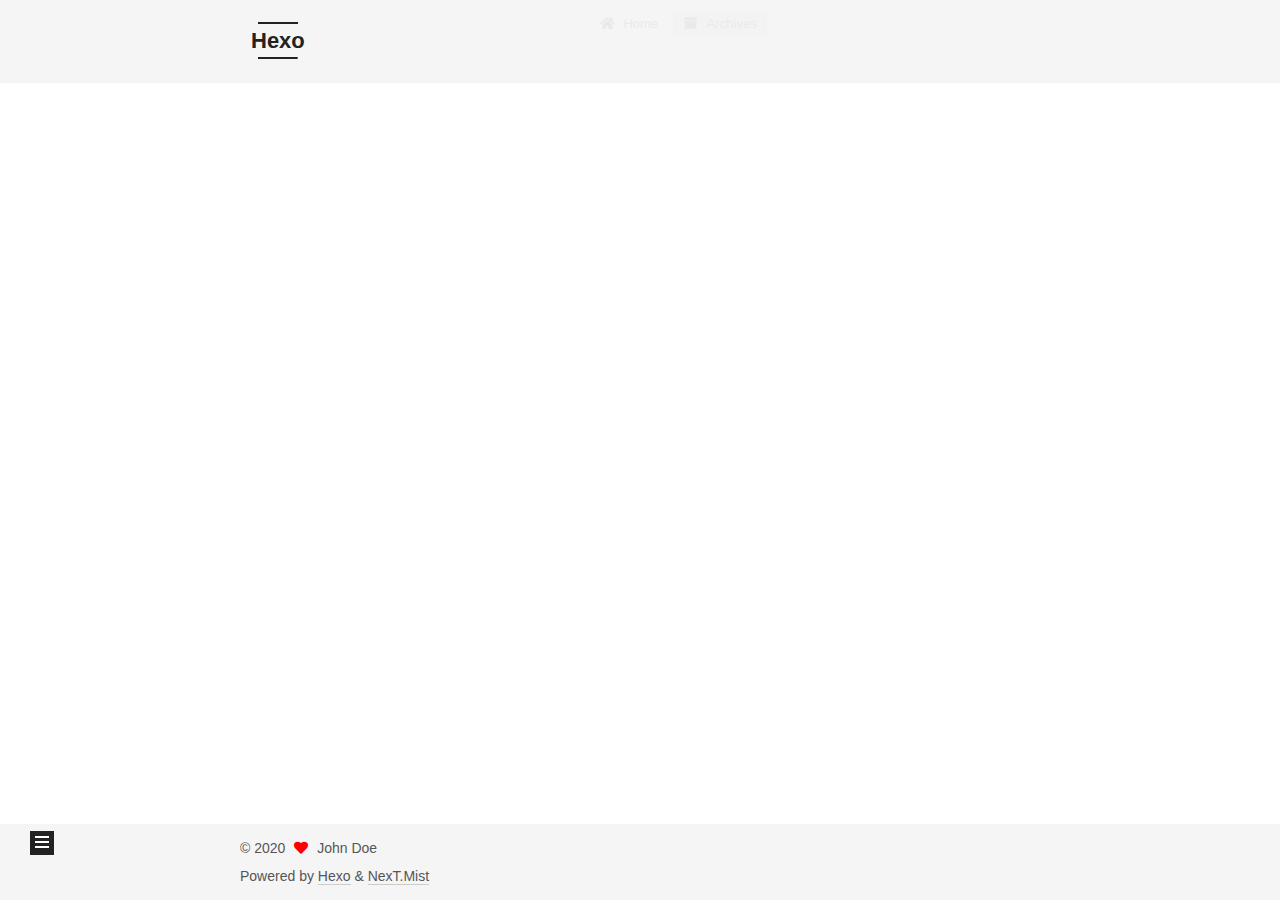
==== commit e230bafa: "Site updated: 2020-11-13 17:56:14" ====
--- a/archives/index.html
+++ b/archives/index.html
@@ -17,7 +17,7 @@
 
 <script id="hexo-configurations">
     var NexT = window.NexT || {};
-    var CONFIG = {"hostname":"example.com","root":"/","scheme":"Gemini","version":"7.8.0","exturl":false,"sidebar":{"position":"left","display":"post","padding":18,"offset":12,"onmobile":false},"copycode":{"enable":false,"show_result":false,"style":null},"back2top":{"enable":true,"sidebar":false,"scrollpercent":false},"bookmark":{"enable":false,"color":"#222","save":"auto"},"fancybox":false,"mediumzoom":false,"lazyload":false,"pangu":false,"comments":{"style":"tabs","active":null,"storage":true,"lazyload":false,"nav":null},"algolia":{"hits":{"per_page":10},"labels":{"input_placeholder":"Search for Posts","hits_empty":"We didn't find any results for the search: ${query}","hits_stats":"${hits} results found in ${time} ms"}},"localsearch":{"enable":false,"trigger":"auto","top_n_per_article":1,"unescape":false,"preload":false},"motion":{"enable":true,"async":false,"transition":{"post_block":"fadeIn","post_header":"slideDownIn","post_body":"slideDownIn","coll_header":"slideLeftIn","sidebar":"slideUpIn"}}};
+    var CONFIG = {"hostname":"example.com","root":"/","scheme":"Mist","version":"7.8.0","exturl":false,"sidebar":{"position":"left","display":"post","padding":18,"offset":12,"onmobile":false},"copycode":{"enable":false,"show_result":false,"style":null},"back2top":{"enable":true,"sidebar":false,"scrollpercent":false},"bookmark":{"enable":false,"color":"#222","save":"auto"},"fancybox":false,"mediumzoom":false,"lazyload":false,"pangu":false,"comments":{"style":"tabs","active":null,"storage":true,"lazyload":false,"nav":null},"algolia":{"hits":{"per_page":10},"labels":{"input_placeholder":"Search for Posts","hits_empty":"We didn't find any results for the search: ${query}","hits_stats":"${hits} results found in ${time} ms"}},"localsearch":{"enable":false,"trigger":"auto","top_n_per_article":1,"unescape":false,"preload":false},"motion":{"enable":true,"async":false,"transition":{"post_block":"fadeIn","post_header":"slideDownIn","post_body":"slideDownIn","coll_header":"slideLeftIn","sidebar":"slideUpIn"}}};
   </script>
 
   <meta property="og:type" content="website">
@@ -282,7 +282,7 @@
   </span>
   <span class="author" itemprop="copyrightHolder">John Doe</span>
 </div>
-  <div class="powered-by">Powered by <a href="https://hexo.io/" class="theme-link" rel="noopener" target="_blank">Hexo</a> & <a href="https://theme-next.org/" class="theme-link" rel="noopener" target="_blank">NexT.Gemini</a>
+  <div class="powered-by">Powered by <a href="https://hexo.io/" class="theme-link" rel="noopener" target="_blank">Hexo</a> & <a href="https://mist.theme-next.org/" class="theme-link" rel="noopener" target="_blank">NexT.Mist</a>
   </div>
 
         
@@ -308,7 +308,7 @@
 <script src="/js/motion.js"></script>
 
 
-<script src="/js/schemes/pisces.js"></script>
+<script src="/js/schemes/muse.js"></script>
 
 
 <script src="/js/next-boot.js"></script>
--- a/css/main.css
+++ b/css/main.css
@@ -1,22 +1,22 @@
 :root {
-  --body-bg-color: #eee;
-  --content-bg-color: #fff;
+  --body-bg-color: #fff;
+  --content-bg-color: #f5f5f5;
   --card-bg-color: #f5f5f5;
   --text-color: #555;
   --blockquote-color: #666;
   --link-color: #555;
   --link-hover-color: #222;
-  --brand-color: #fff;
-  --brand-hover-color: #fff;
+  --brand-color: #222;
+  --brand-hover-color: #222;
   --table-row-odd-bg-color: #f9f9f9;
   --table-row-hover-bg-color: #f5f5f5;
-  --menu-item-bg-color: #f5f5f5;
-  --btn-default-bg: #fff;
-  --btn-default-color: #555;
-  --btn-default-border-color: #555;
-  --btn-default-hover-bg: #222;
-  --btn-default-hover-color: #fff;
-  --btn-default-hover-border-color: #222;
+  --menu-item-bg-color: #ddd;
+  --btn-default-bg: transparent;
+  --btn-default-color: var(--link-color);
+  --btn-default-border-color: var(--link-color);
+  --btn-default-hover-bg: transparent;
+  --btn-default-hover-color: var(--link-hover-color);
+  --btn-default-hover-border-color: var(--link-hover-color);
 }
 html {
   line-height: 1.15; /* 1 */
@@ -221,7 +221,7 @@
 }
 a,
 span.exturl {
-  border-bottom: 1px solid #999;
+  border-bottom: 1px solid #ccc;
   color: var(--link-color);
   outline: 0;
   text-decoration: none;
@@ -314,7 +314,7 @@
 .btn {
   background: var(--btn-default-bg);
   border: 2px solid var(--btn-default-border-color);
-  border-radius: 2px;
+  border-radius: 0;
   color: var(--btn-default-color);
   display: inline-block;
   font-size: 0.875em;
@@ -921,16 +921,16 @@
 }
 .main-inner {
   margin: 0 auto;
-  width: calc(100% - 20px);
+  width: 700px;
 }
 @media (min-width: 1200px) {
   .main-inner {
-    width: 1160px;
+    width: 800px;
   }
 }
 @media (min-width: 1600px) {
   .main-inner {
-    width: 73%;
+    width: 900px;
   }
 }
 @media (max-width: 767px) {
@@ -943,16 +943,16 @@
 }
 .header-inner {
   margin: 0 auto;
-  width: calc(100% - 20px);
+  width: 700px;
 }
 @media (min-width: 1200px) {
   .header-inner {
-    width: 1160px;
+    width: 800px;
   }
 }
 @media (min-width: 1600px) {
   .header-inner {
-    width: 73%;
+    width: 900px;
   }
 }
 .site-brand-container {
@@ -966,7 +966,7 @@
 }
 .site-meta {
   flex-grow: 1;
-  text-align: center;
+  text-align: left;
 }
 @media (max-width: 767px) {
   .site-meta {
@@ -991,7 +991,7 @@
   margin: 0;
 }
 .site-subtitle {
-  color: #ddd;
+  color: #999;
   font-size: 0.8125em;
   margin: 10px 0;
 }
@@ -1136,22 +1136,22 @@
   display: inline-block;
 }
 .site-author-image {
-  border: 1px solid #eee;
+  border: 2px solid #333;
   display: block;
   margin: 0 auto;
-  max-width: 120px;
+  max-width: 96px;
   padding: 2px;
 }
 .site-author-name {
-  color: var(--text-color);
-  font-weight: 600;
-  margin: 0;
+  color: #f5f5f5;
+  font-weight: normal;
+  margin: 5px 0 0;
   text-align: center;
 }
 .site-description {
   color: #999;
-  font-size: 0.8125em;
-  margin-top: 0;
+  font-size: 1em;
+  margin-top: 5px;
   text-align: center;
 }
 .links-of-author {
@@ -1168,7 +1168,7 @@
 }
 .links-of-author a::before,
 .links-of-author span.exturl::before {
-  background: #9406ff;
+  background: #839cff;
   border-radius: 50%;
   content: ' ';
   display: inline-block;
@@ -1246,7 +1246,7 @@
 }
 .sidebar-nav li {
   border-bottom: 1px solid transparent;
-  color: var(--text-color);
+  color: #666;
   cursor: pointer;
   display: inline-block;
   font-size: 0.875em;
@@ -1255,14 +1255,14 @@
   margin-left: 10px;
 }
 .sidebar-nav li:hover {
-  color: #fc6423;
+  color: #f5f5f5;
 }
 .sidebar-nav .sidebar-nav-active {
-  border-bottom-color: #fc6423;
-  color: #fc6423;
+  border-bottom-color: #87daff;
+  color: #87daff;
 }
 .sidebar-nav .sidebar-nav-active:hover {
-  color: #fc6423;
+  color: #87daff;
 }
 .sidebar-panel {
   display: none;
@@ -1291,7 +1291,7 @@
   }
 }
 .sidebar-toggle:hover .toggle-line {
-  background: #fc6423;
+  background: #87daff;
 }
 .post-toc {
   font-size: 0.875em;
@@ -1330,14 +1330,14 @@
   display: block;
 }
 .post-toc .nav .active > a {
-  border-bottom-color: #fc6423;
-  color: #fc6423;
+  border-bottom-color: #87daff;
+  color: #87daff;
 }
 .post-toc .nav .active-current > a {
-  color: #fc6423;
+  color: #87daff;
 }
 .post-toc .nav .active-current > a:hover {
-  color: #fc6423;
+  color: #87daff;
 }
 .site-state {
   display: flex;
@@ -1352,20 +1352,20 @@
   padding: 0 15px;
 }
 .site-state-item:not(:first-child) {
-  border-left: 1px solid #eee;
+  border-left: 1px solid #333;
 }
 .site-state-item a {
   border-bottom: none;
 }
 .site-state-item-count {
   display: block;
-  font-size: 1em;
+  font-size: 1.25em;
   font-weight: 600;
   text-align: center;
 }
 .site-state-item-name {
-  color: #999;
-  font-size: 0.8125em;
+  color: inherit;
+  font-size: 0.875em;
 }
 .footer {
   color: #999;
@@ -1382,16 +1382,16 @@
   box-sizing: border-box;
   margin: 0 auto;
   text-align: center;
-  width: calc(100% - 20px);
+  width: 700px;
 }
 @media (min-width: 1200px) {
   .footer-inner {
-    width: 1160px;
+    width: 800px;
   }
 }
 @media (min-width: 1600px) {
   .footer-inner {
-    width: 73%;
+    width: 900px;
   }
 }
 .languages {
@@ -1489,7 +1489,7 @@
   color: #fff;
   cursor: pointer;
   left: 30px;
-  opacity: 0.6;
+  opacity: 1;
   padding: 0 6px;
   position: fixed;
   transition-property: bottom;
@@ -1500,10 +1500,10 @@
   display: none;
 }
 .back-to-top:hover {
-  color: #fc6423;
+  color: #87daff;
 }
 .back-to-top.back-to-top-on {
-  bottom: 30px;
+  bottom: 19px;
 }
 @media (max-width: 991px) {
   .back-to-top {
@@ -2141,425 +2141,244 @@
 .tag-cloud a:hover {
   color: var(--link-hover-color) !important;
 }
-.header {
-  margin: 0 auto;
-  position: relative;
-  width: calc(100% - 20px);
-}
-@media (min-width: 1200px) {
-  .header {
-    width: 1160px;
-  }
-}
-@media (min-width: 1600px) {
-  .header {
-    width: 73%;
-  }
-}
-@media (max-width: 991px) {
-  .header {
-    width: auto;
-  }
-}
-.header-inner {
-  background: var(--content-bg-color);
-  border-radius: initial;
-  box-shadow: 0 2px 2px 0 rgba(0,0,0,0.12), 0 3px 1px -2px rgba(0,0,0,0.06), 0 1px 5px 0 rgba(0,0,0,0.12);
-  overflow: hidden;
-  padding: 0;
-  position: absolute;
-  top: 0;
-  width: 240px;
-}
-@media (min-width: 1200px) {
-  .header-inner {
-    width: 240px;
-  }
-}
-@media (max-width: 991px) {
-  .header-inner {
-    border-radius: initial;
-    position: relative;
-    width: auto;
-  }
+hr {
+  height: 2px;
+  margin: 20px 0;
+}
+.btn {
+  padding: 0 10px;
+}
+.headband {
+  display: none;
 }
 .main-inner {
-  align-items: flex-start;
-  display: flex;
-  justify-content: space-between;
-  flex-direction: row-reverse;
-}
-@media (max-width: 991px) {
+  padding-bottom: 80px;
+}
+@media (max-width: 767px) {
   .main-inner {
     width: auto;
   }
 }
-.content-wrap {
+.content {
+  padding-top: 80px;
+}
+@media (max-width: 767px) {
+  .content {
+    padding-top: 60px;
+  }
+}
+.pagination {
+  margin: 120px 0 0;
+  text-align: left;
+}
+@media (max-width: 767px) {
+  .pagination {
+    margin: 80px 10px 0;
+    text-align: center;
+  }
+}
+.footer {
   background: var(--content-bg-color);
-  border-radius: initial;
-  box-shadow: 0 2px 2px 0 rgba(0,0,0,0.12), 0 3px 1px -2px rgba(0,0,0,0.06), 0 1px 5px 0 rgba(0,0,0,0.12);
-  box-sizing: border-box;
-  padding: 40px;
-  width: calc(100% - 252px);
-}
-@media (max-width: 991px) {
-  .content-wrap {
-    border-radius: initial;
-    padding: 20px;
-    width: 100%;
-  }
+  color: var(--text-color);
+  padding: 10px 0;
 }
 .footer-inner {
-  padding-left: 260px;
-}
-.back-to-top {
-  left: auto;
-  right: 30px;
-}
-@media (max-width: 991px) {
-  .back-to-top {
-    right: 20px;
-  }
-}
-@media (max-width: 991px) {
+  text-align: left;
+}
+@media (max-width: 767px) {
   .footer-inner {
-    padding-left: 0;
-    padding-right: 0;
+    text-align: center;
     width: auto;
   }
 }
-.site-brand-container {
-  background: #222;
-}
-@media (max-width: 991px) {
-  .site-brand-container {
-    box-shadow: 0 0 16px rgba(0,0,0,0.5);
+.header {
+  background: var(--content-bg-color);
+}
+.header-inner {
+  align-items: center;
+  display: flex;
+  padding: 20px 0;
+}
+@media (max-width: 767px) {
+  .header-inner {
+    display: block;
+    padding: 10px 0;
+    width: auto;
   }
 }
 .site-meta {
-  padding: 20px 0;
-}
-.brand {
-  padding: 0;
+  line-height: normal;
+}
+.site-meta .brand {
+  padding: 2px 1px;
+}
+@media (max-width: 767px) {
+  .site-meta .brand {
+    display: block;
+  }
+}
+.site-meta .site-title {
+  font-weight: bolder;
+}
+.logo-line-before,
+.logo-line-after {
+  display: block;
+  margin: 0 auto;
+  overflow: hidden;
+  width: 75%;
+}
+@media (max-width: 767px) {
+  .logo-line-before,
+  .logo-line-after {
+    display: none;
+  }
+}
+.logo-line-before i,
+.logo-line-after i {
+  background: var(--brand-color);
+  display: block;
+  height: 2px;
+  position: relative;
+}
+.use-motion .logo-line-before i {
+  left: -100%;
+}
+.use-motion .logo-line-after i {
+  right: -100%;
 }
 .site-subtitle {
-  margin: 10px 10px 0;
-}
-.custom-logo-image {
-  margin-top: 20px;
-}
-@media (max-width: 991px) {
-  .custom-logo-image {
-    display: none;
-  }
-}
-@media (min-width: 768px) and (max-width: 991px) {
-  .site-nav-toggle,
-  .site-nav-right {
-    display: flex;
-    flex-direction: column;
-    justify-content: center;
-  }
-}
-.site-nav-toggle .toggle,
-.site-nav-right .toggle {
-  color: #fff;
-}
-.site-nav-toggle .toggle .toggle-line,
-.site-nav-right .toggle .toggle-line {
-  background: #fff;
-}
-@media (min-width: 768px) and (max-width: 991px) {
+  display: none;
+}
+.site-nav {
+  flex-grow: 1;
+}
+@media (max-width: 767px) {
   .site-nav {
-    display: none;
-  }
+    padding: 10px 10px 0;
+  }
+}
+.menu {
+  margin: 0;
 }
 .menu .menu-item {
-  display: block;
   margin: 0;
+}
+@media (max-width: 767px) {
+  .menu .menu-item {
+    margin-top: 5px;
+  }
 }
 .menu .menu-item a,
 .menu .menu-item span.exturl {
-  padding: 5px 20px;
-  position: relative;
+  border-radius: 2px;
+  padding: 0 10px;
+  transition-property: background;
+}
+@media (max-width: 767px) {
+  .menu .menu-item a,
+  .menu .menu-item span.exturl {
+    text-align: left;
+  }
+}
+.menu .menu-item .badge {
+  background: #fff;
+  border-radius: 10px;
+  color: #555;
+  padding: 1px 4px;
+  text-shadow: 1px 1px 0 rgba(0,0,0,0.1);
+}
+.posts-expand.index .post-title,
+.posts-expand.index .post-meta {
   text-align: left;
-  transition-property: background-color;
-}
-@media (max-width: 991px) {
-  .menu .menu-item.menu-item-search {
-    display: none;
-  }
-}
-.menu .menu-item .badge {
+}
+@media (max-width: 767px) {
+  .posts-expand.index .post-title,
+  .posts-expand.index .post-meta {
+    text-align: center;
+  }
+}
+.posts-expand.index .post-meta {
+  margin: 5px 0 20px 0;
+}
+.posts-expand .post-eof {
+  display: none;
+}
+.posts-expand .post-block:not(:first-child) {
+  margin-top: 120px;
+}
+.posts-expand .post-title,
+.posts-expand .post-meta {
+  text-align: center;
+}
+.posts-expand .post-body img {
+  margin-left: 0;
+}
+.posts-expand .post-tags {
+  text-align: left;
+}
+.posts-expand .post-tags a {
+  background: #f5f5f5;
+  border-bottom: none;
+  padding: 1px 5px;
+}
+.posts-expand .post-tags a:hover {
   background: #ccc;
-  border-radius: 10px;
-  color: #fff;
-  float: right;
-  padding: 2px 5px;
-  text-shadow: 1px 1px 0 rgba(0,0,0,0.1);
-  vertical-align: middle;
-}
-.main-menu .menu-item-active a::after {
-  background: #bbb;
-  border-radius: 50%;
-  content: ' ';
-  height: 6px;
-  margin-top: -3px;
-  position: absolute;
-  right: 15px;
-  top: 50%;
-  width: 6px;
-}
-.sub-menu {
-  background: var(--content-bg-color);
-  border-bottom: 1px solid #ddd;
-  margin: 0;
-  padding: 6px 0;
-}
-.sub-menu .menu-item {
-  display: inline-block;
-}
-.sub-menu .menu-item a,
-.sub-menu .menu-item span.exturl {
-  background: transparent;
-  margin: 5px 10px;
-  padding: initial;
-}
-.sub-menu .menu-item a:hover,
-.sub-menu .menu-item span.exturl:hover {
-  background: transparent;
-  color: #fc6423;
-}
-.sub-menu .menu-item-active a {
-  border-bottom-color: #fc6423;
-  color: #fc6423;
-}
-.sub-menu .menu-item-active a:hover {
-  border-bottom-color: #fc6423;
-}
-.sidebar {
-  background: var(--body-bg-color);
-  box-shadow: none;
-  margin-top: 100%;
-  position: static;
-  width: 240px;
-}
-@media (max-width: 991px) {
-  .sidebar {
-    display: none;
-  }
-}
-.sidebar-toggle {
-  display: none;
-}
-.sidebar-inner {
-  background: var(--content-bg-color);
-  border-radius: initial;
-  box-shadow: 0 2px 2px 0 rgba(0,0,0,0.12), 0 3px 1px -2px rgba(0,0,0,0.06), 0 1px 5px 0 rgba(0,0,0,0.12), 0 -1px 0.5px 0 rgba(0,0,0,0.09);
-  box-sizing: border-box;
-  color: var(--text-color);
-  width: 240px;
-  opacity: 0;
-}
-.sidebar-inner.affix {
-  position: fixed;
-  top: 12px;
-}
-.sidebar-inner.affix-bottom {
-  position: absolute;
-}
-.site-state-item {
-  padding: 0 10px;
-}
-.sidebar-button {
-  border-bottom: 1px dotted #ccc;
-  border-top: 1px dotted #ccc;
-  margin-top: 10px;
-  text-align: center;
-}
-.sidebar-button a {
-  border: 0;
-  color: #fc6423;
-  display: block;
-}
-.sidebar-button a:hover {
+}
+.posts-expand .post-nav {
+  margin-top: 40px;
+}
+.post-button {
+  margin-top: 20px;
+  text-align: left;
+}
+.post-button .btn {
   background: none;
   border: 0;
-  color: #e34603;
-}
-.sidebar-button a:hover .fa,
-.sidebar-button a:hover .fab,
-.sidebar-button a:hover .far,
-.sidebar-button a:hover .fas {
-  color: #e34603;
-}
-.links-of-author {
-  display: flex;
-  flex-wrap: wrap;
-  margin-top: 10px;
-  justify-content: center;
-}
-.links-of-author-item {
-  margin: 5px 0 0;
-  width: 50%;
-}
-.links-of-author-item a,
-.links-of-author-item span.exturl {
+  border-bottom: 2px solid var(--btn-default-border-color);
+  padding: 0;
+  transition-property: border;
+}
+.post-button .btn:hover {
+  border-bottom-color: var(--btn-default-hover-border-color);
+}
+.sidebar {
+  left: -320px;
+}
+.sidebar.sidebar-active {
+  left: 0;
+}
+.sidebar {
+  width: 320px;
+  z-index: 1200;
+  transition-delay: 0s;
+  transition-duration: 0.2s;
+  transition-timing-function: ease-out;
+}
+.sidebar a,
+.sidebar span.exturl {
+  border-bottom-color: #555;
+  color: #999;
+}
+.sidebar a:hover,
+.sidebar span.exturl:hover {
+  border-bottom-color: #eee;
+  color: #eee;
+}
+.links-of-blogroll-item {
+  padding: 2px 10px;
+}
+.links-of-blogroll-item a,
+.links-of-blogroll-item span.exturl {
   box-sizing: border-box;
   display: inline-block;
-  margin-bottom: 0;
-  margin-right: 0;
-  max-width: 216px;
+  max-width: 280px;
   overflow: hidden;
-  padding: 0 5px;
   text-overflow: ellipsis;
   white-space: nowrap;
 }
-.links-of-author-item a,
-.links-of-author-item span.exturl {
-  border-bottom: none;
-  display: block;
-  text-decoration: none;
-}
-.links-of-author-item a::before,
-.links-of-author-item span.exturl::before {
-  display: none;
-}
-.links-of-author-item a:hover,
-.links-of-author-item span.exturl:hover {
-  background: var(--body-bg-color);
-  border-radius: 4px;
-}
-.links-of-author-item .fa,
-.links-of-author-item .fab,
-.links-of-author-item .far,
-.links-of-author-item .fas {
-  margin-right: 2px;
-}
-.links-of-blogroll-item {
-  padding: 0;
-}
-.content-wrap {
-  background: initial;
-  box-shadow: initial;
-  padding: initial;
-}
-.post-block {
-  background: var(--content-bg-color);
-  border-radius: initial;
-  box-shadow: 0 2px 2px 0 rgba(0,0,0,0.12), 0 3px 1px -2px rgba(0,0,0,0.06), 0 1px 5px 0 rgba(0,0,0,0.12);
-  padding: 40px;
-}
-.post-block + .post-block {
-  border-radius: initial;
-  box-shadow: 0 2px 2px 0 rgba(0,0,0,0.12), 0 3px 1px -2px rgba(0,0,0,0.06), 0 1px 5px 0 rgba(0,0,0,0.12), 0 -1px 0.5px 0 rgba(0,0,0,0.09);
-  margin-top: 12px;
-}
-.comments {
-  background: var(--content-bg-color);
-  border-radius: initial;
-  box-shadow: 0 2px 2px 0 rgba(0,0,0,0.12), 0 3px 1px -2px rgba(0,0,0,0.06), 0 1px 5px 0 rgba(0,0,0,0.12), 0 -1px 0.5px 0 rgba(0,0,0,0.09);
-  margin-top: 12px;
-  padding: 40px;
-}
-.tabs-comment {
-  margin-top: 1em;
-}
-.content {
-  padding-top: initial;
-}
-.post-eof {
-  display: none;
-}
-.pagination {
-  background: var(--content-bg-color);
-  border-radius: initial;
-  border-top: initial;
-  box-shadow: 0 2px 2px 0 rgba(0,0,0,0.12), 0 3px 1px -2px rgba(0,0,0,0.06), 0 1px 5px 0 rgba(0,0,0,0.12), 0 -1px 0.5px 0 rgba(0,0,0,0.09);
-  margin: 12px 0 0;
-  padding: 10px 0 10px;
-}
-.pagination .prev,
-.pagination .next,
-.pagination .page-number {
-  margin-bottom: initial;
-  top: initial;
-}
-.main {
-  padding-bottom: initial;
-}
-.footer {
-  bottom: auto;
-}
 .sub-menu {
-  border-bottom: initial;
-  box-shadow: 0 2px 2px 0 rgba(0,0,0,0.12), 0 3px 1px -2px rgba(0,0,0,0.06), 0 1px 5px 0 rgba(0,0,0,0.12);
-}
-.sub-menu + .content .post-block {
-  box-shadow: 0 2px 2px 0 rgba(0,0,0,0.12), 0 3px 1px -2px rgba(0,0,0,0.06), 0 1px 5px 0 rgba(0,0,0,0.12), 0 -1px 0.5px 0 rgba(0,0,0,0.09);
-  margin-top: 12px;
-}
-@media (min-width: 768px) and (max-width: 991px) {
-  .sub-menu + .content .post-block {
-    margin-top: 10px;
-  }
-}
-@media (max-width: 767px) {
-  .sub-menu + .content .post-block {
-    margin-top: 8px;
-  }
-}
-.post-body h1,
-.post-body h2 {
-  border-bottom: 1px solid #eee;
-}
-.post-body h3 {
-  border-bottom: 1px dotted #eee;
-}
-@media (min-width: 768px) and (max-width: 991px) {
-  .content-wrap {
-    padding: 10px;
-  }
-  .posts-expand .post-button {
-    margin-top: 20px;
-  }
-  .post-block {
-    border-radius: initial;
-    box-shadow: 0 2px 2px 0 rgba(0,0,0,0.12), 0 3px 1px -2px rgba(0,0,0,0.06), 0 1px 5px 0 rgba(0,0,0,0.12), 0 -1px 0.5px 0 rgba(0,0,0,0.09);
-    padding: 20px;
-  }
-  .post-block + .post-block {
-    margin-top: 10px;
-  }
-  .comments {
-    margin-top: 10px;
-    padding: 10px 20px;
-  }
-  .pagination {
-    margin: 10px 0 0;
-  }
-}
-@media (max-width: 767px) {
-  .content-wrap {
-    padding: 8px;
-  }
-  .posts-expand .post-button {
-    margin: 12px 0;
-  }
-  .post-block {
-    border-radius: initial;
-    box-shadow: 0 2px 2px 0 rgba(0,0,0,0.12), 0 3px 1px -2px rgba(0,0,0,0.06), 0 1px 5px 0 rgba(0,0,0,0.12), 0 -1px 0.5px 0 rgba(0,0,0,0.09);
-    min-height: auto;
-    padding: 12px;
-  }
-  .post-block + .post-block {
-    margin-top: 8px;
-  }
-  .comments {
-    margin-top: 8px;
-    padding: 10px 12px;
-  }
-  .pagination {
-    margin: 8px 0 0;
-  }
-}
+  margin: 10px 0;
+}
+.sub-menu .menu-item {
+  display: inline-block;
+}
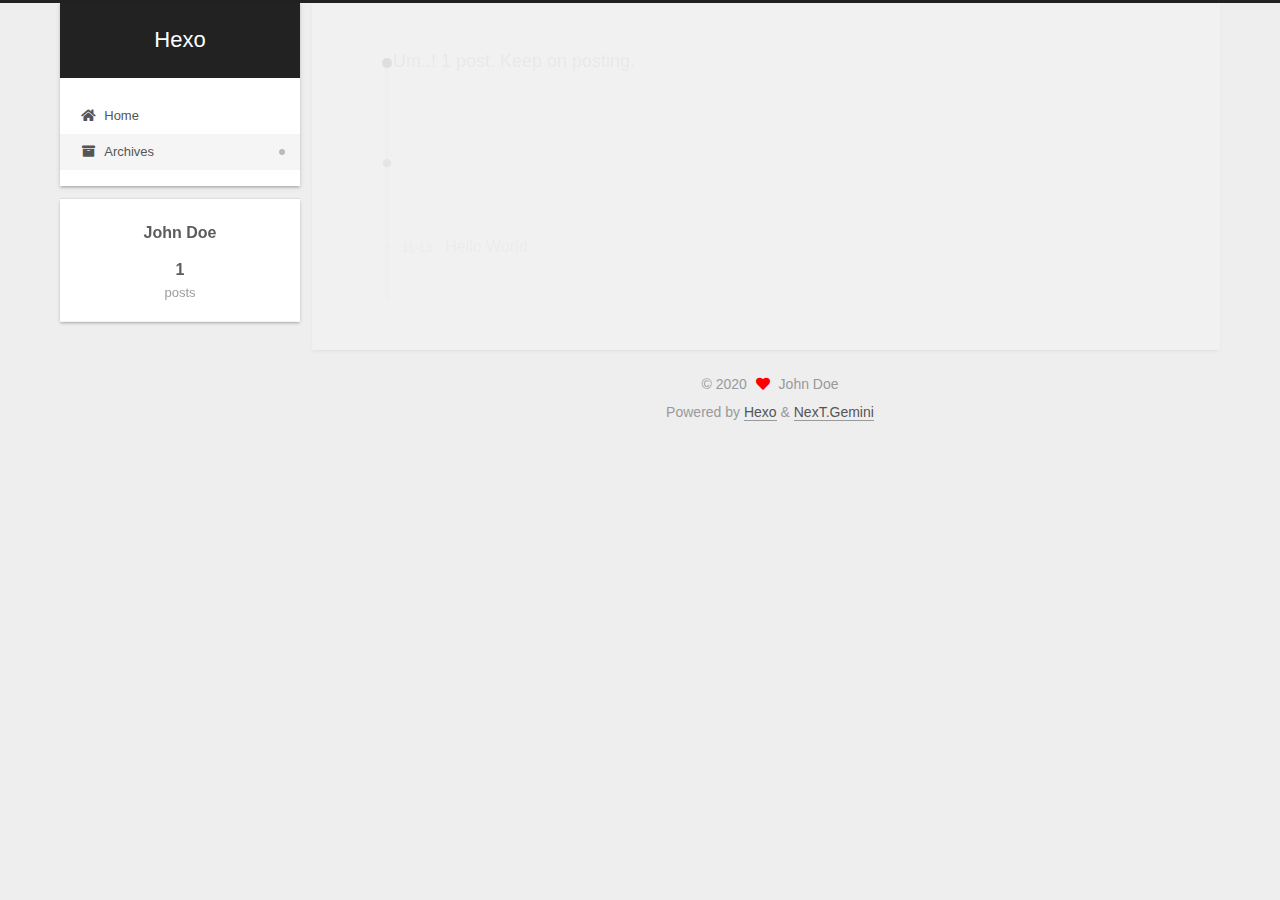
==== commit bb211630: "Site updated: 2020-11-13 18:02:47" ====
--- a/archives/index.html
+++ b/archives/index.html
@@ -17,7 +17,7 @@
 
 <script id="hexo-configurations">
     var NexT = window.NexT || {};
-    var CONFIG = {"hostname":"example.com","root":"/","scheme":"Mist","version":"7.8.0","exturl":false,"sidebar":{"position":"left","display":"post","padding":18,"offset":12,"onmobile":false},"copycode":{"enable":false,"show_result":false,"style":null},"back2top":{"enable":true,"sidebar":false,"scrollpercent":false},"bookmark":{"enable":false,"color":"#222","save":"auto"},"fancybox":false,"mediumzoom":false,"lazyload":false,"pangu":false,"comments":{"style":"tabs","active":null,"storage":true,"lazyload":false,"nav":null},"algolia":{"hits":{"per_page":10},"labels":{"input_placeholder":"Search for Posts","hits_empty":"We didn't find any results for the search: ${query}","hits_stats":"${hits} results found in ${time} ms"}},"localsearch":{"enable":false,"trigger":"auto","top_n_per_article":1,"unescape":false,"preload":false},"motion":{"enable":true,"async":false,"transition":{"post_block":"fadeIn","post_header":"slideDownIn","post_body":"slideDownIn","coll_header":"slideLeftIn","sidebar":"slideUpIn"}}};
+    var CONFIG = {"hostname":"example.com","root":"/","scheme":"Gemini","version":"7.8.0","exturl":false,"sidebar":{"position":"left","display":"post","padding":18,"offset":12,"onmobile":false},"copycode":{"enable":false,"show_result":false,"style":null},"back2top":{"enable":true,"sidebar":false,"scrollpercent":false},"bookmark":{"enable":false,"color":"#222","save":"auto"},"fancybox":false,"mediumzoom":false,"lazyload":false,"pangu":false,"comments":{"style":"tabs","active":null,"storage":true,"lazyload":false,"nav":null},"algolia":{"hits":{"per_page":10},"labels":{"input_placeholder":"Search for Posts","hits_empty":"We didn't find any results for the search: ${query}","hits_stats":"${hits} results found in ${time} ms"}},"localsearch":{"enable":false,"trigger":"auto","top_n_per_article":1,"unescape":false,"preload":false},"motion":{"enable":true,"async":false,"transition":{"post_block":"fadeIn","post_header":"slideDownIn","post_body":"slideDownIn","coll_header":"slideLeftIn","sidebar":"slideUpIn"}}};
   </script>
 
   <meta property="og:type" content="website">
@@ -282,7 +282,7 @@
   </span>
   <span class="author" itemprop="copyrightHolder">John Doe</span>
 </div>
-  <div class="powered-by">Powered by <a href="https://hexo.io/" class="theme-link" rel="noopener" target="_blank">Hexo</a> & <a href="https://mist.theme-next.org/" class="theme-link" rel="noopener" target="_blank">NexT.Mist</a>
+  <div class="powered-by">Powered by <a href="https://hexo.io/" class="theme-link" rel="noopener" target="_blank">Hexo</a> & <a href="https://theme-next.org/" class="theme-link" rel="noopener" target="_blank">NexT.Gemini</a>
   </div>
 
         
@@ -308,7 +308,7 @@
 <script src="/js/motion.js"></script>
 
 
-<script src="/js/schemes/muse.js"></script>
+<script src="/js/schemes/pisces.js"></script>
 
 
 <script src="/js/next-boot.js"></script>
--- a/css/main.css
+++ b/css/main.css
@@ -1,22 +1,22 @@
 :root {
-  --body-bg-color: #fff;
-  --content-bg-color: #f5f5f5;
+  --body-bg-color: #eee;
+  --content-bg-color: #fff;
   --card-bg-color: #f5f5f5;
   --text-color: #555;
   --blockquote-color: #666;
   --link-color: #555;
   --link-hover-color: #222;
-  --brand-color: #222;
-  --brand-hover-color: #222;
+  --brand-color: #fff;
+  --brand-hover-color: #fff;
   --table-row-odd-bg-color: #f9f9f9;
   --table-row-hover-bg-color: #f5f5f5;
-  --menu-item-bg-color: #ddd;
-  --btn-default-bg: transparent;
-  --btn-default-color: var(--link-color);
-  --btn-default-border-color: var(--link-color);
-  --btn-default-hover-bg: transparent;
-  --btn-default-hover-color: var(--link-hover-color);
-  --btn-default-hover-border-color: var(--link-hover-color);
+  --menu-item-bg-color: #f5f5f5;
+  --btn-default-bg: #fff;
+  --btn-default-color: #555;
+  --btn-default-border-color: #555;
+  --btn-default-hover-bg: #222;
+  --btn-default-hover-color: #fff;
+  --btn-default-hover-border-color: #222;
 }
 html {
   line-height: 1.15; /* 1 */
@@ -221,7 +221,7 @@
 }
 a,
 span.exturl {
-  border-bottom: 1px solid #ccc;
+  border-bottom: 1px solid #999;
   color: var(--link-color);
   outline: 0;
   text-decoration: none;
@@ -314,7 +314,7 @@
 .btn {
   background: var(--btn-default-bg);
   border: 2px solid var(--btn-default-border-color);
-  border-radius: 0;
+  border-radius: 2px;
   color: var(--btn-default-color);
   display: inline-block;
   font-size: 0.875em;
@@ -921,16 +921,16 @@
 }
 .main-inner {
   margin: 0 auto;
-  width: 700px;
+  width: calc(100% - 20px);
 }
 @media (min-width: 1200px) {
   .main-inner {
-    width: 800px;
+    width: 1160px;
   }
 }
 @media (min-width: 1600px) {
   .main-inner {
-    width: 900px;
+    width: 73%;
   }
 }
 @media (max-width: 767px) {
@@ -943,16 +943,16 @@
 }
 .header-inner {
   margin: 0 auto;
-  width: 700px;
+  width: calc(100% - 20px);
 }
 @media (min-width: 1200px) {
   .header-inner {
-    width: 800px;
+    width: 1160px;
   }
 }
 @media (min-width: 1600px) {
   .header-inner {
-    width: 900px;
+    width: 73%;
   }
 }
 .site-brand-container {
@@ -966,7 +966,7 @@
 }
 .site-meta {
   flex-grow: 1;
-  text-align: left;
+  text-align: center;
 }
 @media (max-width: 767px) {
   .site-meta {
@@ -991,7 +991,7 @@
   margin: 0;
 }
 .site-subtitle {
-  color: #999;
+  color: #ddd;
   font-size: 0.8125em;
   margin: 10px 0;
 }
@@ -1136,22 +1136,22 @@
   display: inline-block;
 }
 .site-author-image {
-  border: 2px solid #333;
+  border: 1px solid #eee;
   display: block;
   margin: 0 auto;
-  max-width: 96px;
+  max-width: 120px;
   padding: 2px;
 }
 .site-author-name {
-  color: #f5f5f5;
-  font-weight: normal;
-  margin: 5px 0 0;
+  color: var(--text-color);
+  font-weight: 600;
+  margin: 0;
   text-align: center;
 }
 .site-description {
   color: #999;
-  font-size: 1em;
-  margin-top: 5px;
+  font-size: 0.8125em;
+  margin-top: 0;
   text-align: center;
 }
 .links-of-author {
@@ -1168,7 +1168,7 @@
 }
 .links-of-author a::before,
 .links-of-author span.exturl::before {
-  background: #839cff;
+  background: #ff578e;
   border-radius: 50%;
   content: ' ';
   display: inline-block;
@@ -1246,7 +1246,7 @@
 }
 .sidebar-nav li {
   border-bottom: 1px solid transparent;
-  color: #666;
+  color: var(--text-color);
   cursor: pointer;
   display: inline-block;
   font-size: 0.875em;
@@ -1255,14 +1255,14 @@
   margin-left: 10px;
 }
 .sidebar-nav li:hover {
-  color: #f5f5f5;
+  color: #fc6423;
 }
 .sidebar-nav .sidebar-nav-active {
-  border-bottom-color: #87daff;
-  color: #87daff;
+  border-bottom-color: #fc6423;
+  color: #fc6423;
 }
 .sidebar-nav .sidebar-nav-active:hover {
-  color: #87daff;
+  color: #fc6423;
 }
 .sidebar-panel {
   display: none;
@@ -1291,7 +1291,7 @@
   }
 }
 .sidebar-toggle:hover .toggle-line {
-  background: #87daff;
+  background: #fc6423;
 }
 .post-toc {
   font-size: 0.875em;
@@ -1330,14 +1330,14 @@
   display: block;
 }
 .post-toc .nav .active > a {
-  border-bottom-color: #87daff;
-  color: #87daff;
+  border-bottom-color: #fc6423;
+  color: #fc6423;
 }
 .post-toc .nav .active-current > a {
-  color: #87daff;
+  color: #fc6423;
 }
 .post-toc .nav .active-current > a:hover {
-  color: #87daff;
+  color: #fc6423;
 }
 .site-state {
   display: flex;
@@ -1352,20 +1352,20 @@
   padding: 0 15px;
 }
 .site-state-item:not(:first-child) {
-  border-left: 1px solid #333;
+  border-left: 1px solid #eee;
 }
 .site-state-item a {
   border-bottom: none;
 }
 .site-state-item-count {
   display: block;
-  font-size: 1.25em;
+  font-size: 1em;
   font-weight: 600;
   text-align: center;
 }
 .site-state-item-name {
-  color: inherit;
-  font-size: 0.875em;
+  color: #999;
+  font-size: 0.8125em;
 }
 .footer {
   color: #999;
@@ -1382,16 +1382,16 @@
   box-sizing: border-box;
   margin: 0 auto;
   text-align: center;
-  width: 700px;
+  width: calc(100% - 20px);
 }
 @media (min-width: 1200px) {
   .footer-inner {
-    width: 800px;
+    width: 1160px;
   }
 }
 @media (min-width: 1600px) {
   .footer-inner {
-    width: 900px;
+    width: 73%;
   }
 }
 .languages {
@@ -1489,7 +1489,7 @@
   color: #fff;
   cursor: pointer;
   left: 30px;
-  opacity: 1;
+  opacity: 0.6;
   padding: 0 6px;
   position: fixed;
   transition-property: bottom;
@@ -1500,10 +1500,10 @@
   display: none;
 }
 .back-to-top:hover {
-  color: #87daff;
+  color: #fc6423;
 }
 .back-to-top.back-to-top-on {
-  bottom: 19px;
+  bottom: 30px;
 }
 @media (max-width: 991px) {
   .back-to-top {
@@ -2141,244 +2141,425 @@
 .tag-cloud a:hover {
   color: var(--link-hover-color) !important;
 }
-hr {
-  height: 2px;
-  margin: 20px 0;
-}
-.btn {
-  padding: 0 10px;
-}
-.headband {
-  display: none;
+.header {
+  margin: 0 auto;
+  position: relative;
+  width: calc(100% - 20px);
+}
+@media (min-width: 1200px) {
+  .header {
+    width: 1160px;
+  }
+}
+@media (min-width: 1600px) {
+  .header {
+    width: 73%;
+  }
+}
+@media (max-width: 991px) {
+  .header {
+    width: auto;
+  }
+}
+.header-inner {
+  background: var(--content-bg-color);
+  border-radius: initial;
+  box-shadow: 0 2px 2px 0 rgba(0,0,0,0.12), 0 3px 1px -2px rgba(0,0,0,0.06), 0 1px 5px 0 rgba(0,0,0,0.12);
+  overflow: hidden;
+  padding: 0;
+  position: absolute;
+  top: 0;
+  width: 240px;
+}
+@media (min-width: 1200px) {
+  .header-inner {
+    width: 240px;
+  }
+}
+@media (max-width: 991px) {
+  .header-inner {
+    border-radius: initial;
+    position: relative;
+    width: auto;
+  }
 }
 .main-inner {
-  padding-bottom: 80px;
-}
-@media (max-width: 767px) {
+  align-items: flex-start;
+  display: flex;
+  justify-content: space-between;
+  flex-direction: row-reverse;
+}
+@media (max-width: 991px) {
   .main-inner {
     width: auto;
   }
 }
-.content {
-  padding-top: 80px;
-}
-@media (max-width: 767px) {
-  .content {
-    padding-top: 60px;
-  }
-}
-.pagination {
-  margin: 120px 0 0;
-  text-align: left;
-}
-@media (max-width: 767px) {
-  .pagination {
-    margin: 80px 10px 0;
-    text-align: center;
-  }
-}
-.footer {
+.content-wrap {
   background: var(--content-bg-color);
-  color: var(--text-color);
-  padding: 10px 0;
+  border-radius: initial;
+  box-shadow: 0 2px 2px 0 rgba(0,0,0,0.12), 0 3px 1px -2px rgba(0,0,0,0.06), 0 1px 5px 0 rgba(0,0,0,0.12);
+  box-sizing: border-box;
+  padding: 40px;
+  width: calc(100% - 252px);
+}
+@media (max-width: 991px) {
+  .content-wrap {
+    border-radius: initial;
+    padding: 20px;
+    width: 100%;
+  }
 }
 .footer-inner {
-  text-align: left;
-}
-@media (max-width: 767px) {
+  padding-left: 260px;
+}
+.back-to-top {
+  left: auto;
+  right: 30px;
+}
+@media (max-width: 991px) {
+  .back-to-top {
+    right: 20px;
+  }
+}
+@media (max-width: 991px) {
   .footer-inner {
-    text-align: center;
+    padding-left: 0;
+    padding-right: 0;
     width: auto;
   }
 }
-.header {
-  background: var(--content-bg-color);
-}
-.header-inner {
-  align-items: center;
-  display: flex;
+.site-brand-container {
+  background: #222;
+}
+@media (max-width: 991px) {
+  .site-brand-container {
+    box-shadow: 0 0 16px rgba(0,0,0,0.5);
+  }
+}
+.site-meta {
   padding: 20px 0;
 }
-@media (max-width: 767px) {
-  .header-inner {
-    display: block;
-    padding: 10px 0;
-    width: auto;
-  }
-}
-.site-meta {
-  line-height: normal;
-}
-.site-meta .brand {
-  padding: 2px 1px;
-}
-@media (max-width: 767px) {
-  .site-meta .brand {
-    display: block;
-  }
-}
-.site-meta .site-title {
-  font-weight: bolder;
-}
-.logo-line-before,
-.logo-line-after {
+.brand {
+  padding: 0;
+}
+.site-subtitle {
+  margin: 10px 10px 0;
+}
+.custom-logo-image {
+  margin-top: 20px;
+}
+@media (max-width: 991px) {
+  .custom-logo-image {
+    display: none;
+  }
+}
+@media (min-width: 768px) and (max-width: 991px) {
+  .site-nav-toggle,
+  .site-nav-right {
+    display: flex;
+    flex-direction: column;
+    justify-content: center;
+  }
+}
+.site-nav-toggle .toggle,
+.site-nav-right .toggle {
+  color: #fff;
+}
+.site-nav-toggle .toggle .toggle-line,
+.site-nav-right .toggle .toggle-line {
+  background: #fff;
+}
+@media (min-width: 768px) and (max-width: 991px) {
+  .site-nav {
+    display: none;
+  }
+}
+.menu .menu-item {
   display: block;
-  margin: 0 auto;
-  overflow: hidden;
-  width: 75%;
-}
-@media (max-width: 767px) {
-  .logo-line-before,
-  .logo-line-after {
-    display: none;
-  }
-}
-.logo-line-before i,
-.logo-line-after i {
-  background: var(--brand-color);
-  display: block;
-  height: 2px;
-  position: relative;
-}
-.use-motion .logo-line-before i {
-  left: -100%;
-}
-.use-motion .logo-line-after i {
-  right: -100%;
-}
-.site-subtitle {
-  display: none;
-}
-.site-nav {
-  flex-grow: 1;
-}
-@media (max-width: 767px) {
-  .site-nav {
-    padding: 10px 10px 0;
-  }
-}
-.menu {
   margin: 0;
-}
-.menu .menu-item {
-  margin: 0;
-}
-@media (max-width: 767px) {
-  .menu .menu-item {
-    margin-top: 5px;
-  }
 }
 .menu .menu-item a,
 .menu .menu-item span.exturl {
-  border-radius: 2px;
+  padding: 5px 20px;
+  position: relative;
+  text-align: left;
+  transition-property: background-color;
+}
+@media (max-width: 991px) {
+  .menu .menu-item.menu-item-search {
+    display: none;
+  }
+}
+.menu .menu-item .badge {
+  background: #ccc;
+  border-radius: 10px;
+  color: #fff;
+  float: right;
+  padding: 2px 5px;
+  text-shadow: 1px 1px 0 rgba(0,0,0,0.1);
+  vertical-align: middle;
+}
+.main-menu .menu-item-active a::after {
+  background: #bbb;
+  border-radius: 50%;
+  content: ' ';
+  height: 6px;
+  margin-top: -3px;
+  position: absolute;
+  right: 15px;
+  top: 50%;
+  width: 6px;
+}
+.sub-menu {
+  background: var(--content-bg-color);
+  border-bottom: 1px solid #ddd;
+  margin: 0;
+  padding: 6px 0;
+}
+.sub-menu .menu-item {
+  display: inline-block;
+}
+.sub-menu .menu-item a,
+.sub-menu .menu-item span.exturl {
+  background: transparent;
+  margin: 5px 10px;
+  padding: initial;
+}
+.sub-menu .menu-item a:hover,
+.sub-menu .menu-item span.exturl:hover {
+  background: transparent;
+  color: #fc6423;
+}
+.sub-menu .menu-item-active a {
+  border-bottom-color: #fc6423;
+  color: #fc6423;
+}
+.sub-menu .menu-item-active a:hover {
+  border-bottom-color: #fc6423;
+}
+.sidebar {
+  background: var(--body-bg-color);
+  box-shadow: none;
+  margin-top: 100%;
+  position: static;
+  width: 240px;
+}
+@media (max-width: 991px) {
+  .sidebar {
+    display: none;
+  }
+}
+.sidebar-toggle {
+  display: none;
+}
+.sidebar-inner {
+  background: var(--content-bg-color);
+  border-radius: initial;
+  box-shadow: 0 2px 2px 0 rgba(0,0,0,0.12), 0 3px 1px -2px rgba(0,0,0,0.06), 0 1px 5px 0 rgba(0,0,0,0.12), 0 -1px 0.5px 0 rgba(0,0,0,0.09);
+  box-sizing: border-box;
+  color: var(--text-color);
+  width: 240px;
+  opacity: 0;
+}
+.sidebar-inner.affix {
+  position: fixed;
+  top: 12px;
+}
+.sidebar-inner.affix-bottom {
+  position: absolute;
+}
+.site-state-item {
   padding: 0 10px;
-  transition-property: background;
-}
-@media (max-width: 767px) {
-  .menu .menu-item a,
-  .menu .menu-item span.exturl {
-    text-align: left;
-  }
-}
-.menu .menu-item .badge {
-  background: #fff;
-  border-radius: 10px;
-  color: #555;
-  padding: 1px 4px;
-  text-shadow: 1px 1px 0 rgba(0,0,0,0.1);
-}
-.posts-expand.index .post-title,
-.posts-expand.index .post-meta {
-  text-align: left;
-}
-@media (max-width: 767px) {
-  .posts-expand.index .post-title,
-  .posts-expand.index .post-meta {
-    text-align: center;
-  }
-}
-.posts-expand.index .post-meta {
-  margin: 5px 0 20px 0;
-}
-.posts-expand .post-eof {
-  display: none;
-}
-.posts-expand .post-block:not(:first-child) {
-  margin-top: 120px;
-}
-.posts-expand .post-title,
-.posts-expand .post-meta {
-  text-align: center;
-}
-.posts-expand .post-body img {
-  margin-left: 0;
-}
-.posts-expand .post-tags {
-  text-align: left;
-}
-.posts-expand .post-tags a {
-  background: #f5f5f5;
-  border-bottom: none;
-  padding: 1px 5px;
-}
-.posts-expand .post-tags a:hover {
-  background: #ccc;
-}
-.posts-expand .post-nav {
-  margin-top: 40px;
-}
-.post-button {
-  margin-top: 20px;
-  text-align: left;
-}
-.post-button .btn {
+}
+.sidebar-button {
+  border-bottom: 1px dotted #ccc;
+  border-top: 1px dotted #ccc;
+  margin-top: 10px;
+  text-align: center;
+}
+.sidebar-button a {
+  border: 0;
+  color: #fc6423;
+  display: block;
+}
+.sidebar-button a:hover {
   background: none;
   border: 0;
-  border-bottom: 2px solid var(--btn-default-border-color);
-  padding: 0;
-  transition-property: border;
-}
-.post-button .btn:hover {
-  border-bottom-color: var(--btn-default-hover-border-color);
-}
-.sidebar {
-  left: -320px;
-}
-.sidebar.sidebar-active {
-  left: 0;
-}
-.sidebar {
-  width: 320px;
-  z-index: 1200;
-  transition-delay: 0s;
-  transition-duration: 0.2s;
-  transition-timing-function: ease-out;
-}
-.sidebar a,
-.sidebar span.exturl {
-  border-bottom-color: #555;
-  color: #999;
-}
-.sidebar a:hover,
-.sidebar span.exturl:hover {
-  border-bottom-color: #eee;
-  color: #eee;
-}
-.links-of-blogroll-item {
-  padding: 2px 10px;
-}
-.links-of-blogroll-item a,
-.links-of-blogroll-item span.exturl {
+  color: #e34603;
+}
+.sidebar-button a:hover .fa,
+.sidebar-button a:hover .fab,
+.sidebar-button a:hover .far,
+.sidebar-button a:hover .fas {
+  color: #e34603;
+}
+.links-of-author {
+  display: flex;
+  flex-wrap: wrap;
+  margin-top: 10px;
+  justify-content: center;
+}
+.links-of-author-item {
+  margin: 5px 0 0;
+  width: 50%;
+}
+.links-of-author-item a,
+.links-of-author-item span.exturl {
   box-sizing: border-box;
   display: inline-block;
-  max-width: 280px;
+  margin-bottom: 0;
+  margin-right: 0;
+  max-width: 216px;
   overflow: hidden;
+  padding: 0 5px;
   text-overflow: ellipsis;
   white-space: nowrap;
 }
+.links-of-author-item a,
+.links-of-author-item span.exturl {
+  border-bottom: none;
+  display: block;
+  text-decoration: none;
+}
+.links-of-author-item a::before,
+.links-of-author-item span.exturl::before {
+  display: none;
+}
+.links-of-author-item a:hover,
+.links-of-author-item span.exturl:hover {
+  background: var(--body-bg-color);
+  border-radius: 4px;
+}
+.links-of-author-item .fa,
+.links-of-author-item .fab,
+.links-of-author-item .far,
+.links-of-author-item .fas {
+  margin-right: 2px;
+}
+.links-of-blogroll-item {
+  padding: 0;
+}
+.content-wrap {
+  background: initial;
+  box-shadow: initial;
+  padding: initial;
+}
+.post-block {
+  background: var(--content-bg-color);
+  border-radius: initial;
+  box-shadow: 0 2px 2px 0 rgba(0,0,0,0.12), 0 3px 1px -2px rgba(0,0,0,0.06), 0 1px 5px 0 rgba(0,0,0,0.12);
+  padding: 40px;
+}
+.post-block + .post-block {
+  border-radius: initial;
+  box-shadow: 0 2px 2px 0 rgba(0,0,0,0.12), 0 3px 1px -2px rgba(0,0,0,0.06), 0 1px 5px 0 rgba(0,0,0,0.12), 0 -1px 0.5px 0 rgba(0,0,0,0.09);
+  margin-top: 12px;
+}
+.comments {
+  background: var(--content-bg-color);
+  border-radius: initial;
+  box-shadow: 0 2px 2px 0 rgba(0,0,0,0.12), 0 3px 1px -2px rgba(0,0,0,0.06), 0 1px 5px 0 rgba(0,0,0,0.12), 0 -1px 0.5px 0 rgba(0,0,0,0.09);
+  margin-top: 12px;
+  padding: 40px;
+}
+.tabs-comment {
+  margin-top: 1em;
+}
+.content {
+  padding-top: initial;
+}
+.post-eof {
+  display: none;
+}
+.pagination {
+  background: var(--content-bg-color);
+  border-radius: initial;
+  border-top: initial;
+  box-shadow: 0 2px 2px 0 rgba(0,0,0,0.12), 0 3px 1px -2px rgba(0,0,0,0.06), 0 1px 5px 0 rgba(0,0,0,0.12), 0 -1px 0.5px 0 rgba(0,0,0,0.09);
+  margin: 12px 0 0;
+  padding: 10px 0 10px;
+}
+.pagination .prev,
+.pagination .next,
+.pagination .page-number {
+  margin-bottom: initial;
+  top: initial;
+}
+.main {
+  padding-bottom: initial;
+}
+.footer {
+  bottom: auto;
+}
 .sub-menu {
-  margin: 10px 0;
-}
-.sub-menu .menu-item {
-  display: inline-block;
-}
+  border-bottom: initial;
+  box-shadow: 0 2px 2px 0 rgba(0,0,0,0.12), 0 3px 1px -2px rgba(0,0,0,0.06), 0 1px 5px 0 rgba(0,0,0,0.12);
+}
+.sub-menu + .content .post-block {
+  box-shadow: 0 2px 2px 0 rgba(0,0,0,0.12), 0 3px 1px -2px rgba(0,0,0,0.06), 0 1px 5px 0 rgba(0,0,0,0.12), 0 -1px 0.5px 0 rgba(0,0,0,0.09);
+  margin-top: 12px;
+}
+@media (min-width: 768px) and (max-width: 991px) {
+  .sub-menu + .content .post-block {
+    margin-top: 10px;
+  }
+}
+@media (max-width: 767px) {
+  .sub-menu + .content .post-block {
+    margin-top: 8px;
+  }
+}
+.post-body h1,
+.post-body h2 {
+  border-bottom: 1px solid #eee;
+}
+.post-body h3 {
+  border-bottom: 1px dotted #eee;
+}
+@media (min-width: 768px) and (max-width: 991px) {
+  .content-wrap {
+    padding: 10px;
+  }
+  .posts-expand .post-button {
+    margin-top: 20px;
+  }
+  .post-block {
+    border-radius: initial;
+    box-shadow: 0 2px 2px 0 rgba(0,0,0,0.12), 0 3px 1px -2px rgba(0,0,0,0.06), 0 1px 5px 0 rgba(0,0,0,0.12), 0 -1px 0.5px 0 rgba(0,0,0,0.09);
+    padding: 20px;
+  }
+  .post-block + .post-block {
+    margin-top: 10px;
+  }
+  .comments {
+    margin-top: 10px;
+    padding: 10px 20px;
+  }
+  .pagination {
+    margin: 10px 0 0;
+  }
+}
+@media (max-width: 767px) {
+  .content-wrap {
+    padding: 8px;
+  }
+  .posts-expand .post-button {
+    margin: 12px 0;
+  }
+  .post-block {
+    border-radius: initial;
+    box-shadow: 0 2px 2px 0 rgba(0,0,0,0.12), 0 3px 1px -2px rgba(0,0,0,0.06), 0 1px 5px 0 rgba(0,0,0,0.12), 0 -1px 0.5px 0 rgba(0,0,0,0.09);
+    min-height: auto;
+    padding: 12px;
+  }
+  .post-block + .post-block {
+    margin-top: 8px;
+  }
+  .comments {
+    margin-top: 8px;
+    padding: 10px 12px;
+  }
+  .pagination {
+    margin: 8px 0 0;
+  }
+}
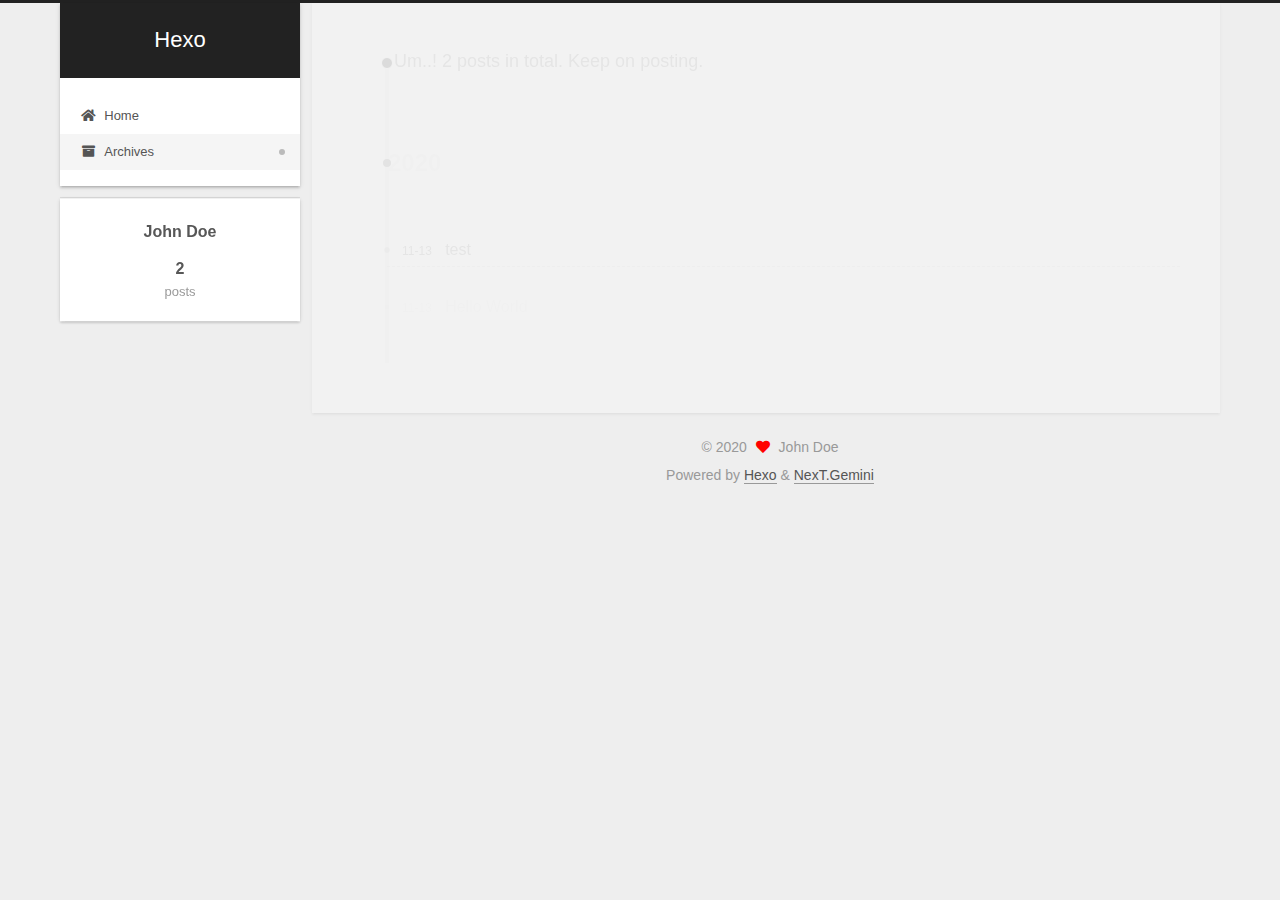
==== commit 357e242f: "Site updated: 2020-11-13 19:35:30" ====
--- a/archives/index.html
+++ b/archives/index.html
@@ -148,7 +148,7 @@
   <div class="post-block">
     <div class="posts-collapse">
       <div class="collection-title">
-        <span class="collection-header">Um..! 1 post. Keep on posting.</span>
+        <span class="collection-header">Um..! 2 posts in total. Keep on posting.</span>
       </div>
 
       
@@ -161,7 +161,27 @@
 
       <div class="post-meta">
         <time itemprop="dateCreated"
-              datetime="2020-11-13T14:18:29+08:00"
+              datetime="2020-11-13T19:33:12+08:00"
+              content="2020-11-13">
+          11-13
+        </time>
+      </div>
+
+      <div class="post-title">
+          <a class="post-title-link" href="/2020/11/13/test/" itemprop="url">
+            <span itemprop="name">test</span>
+          </a>
+      </div>
+
+    </header>
+  </article>
+
+  <article itemscope itemtype="http://schema.org/Article">
+    <header class="post-header">
+
+      <div class="post-meta">
+        <time itemprop="dateCreated"
+              datetime="2020-11-13T18:53:22+08:00"
               content="2020-11-13">
           11-13
         </time>
@@ -248,7 +268,7 @@
       <div class="site-state-item site-state-posts">
           <a href="/archives/">
         
-          <span class="site-state-item-count">1</span>
+          <span class="site-state-item-count">2</span>
           <span class="site-state-item-name">posts</span>
         </a>
       </div>
--- a/css/main.css
+++ b/css/main.css
@@ -1168,7 +1168,7 @@
 }
 .links-of-author a::before,
 .links-of-author span.exturl::before {
-  background: #ff578e;
+  background: #ff8834;
   border-radius: 50%;
   content: ' ';
   display: inline-block;
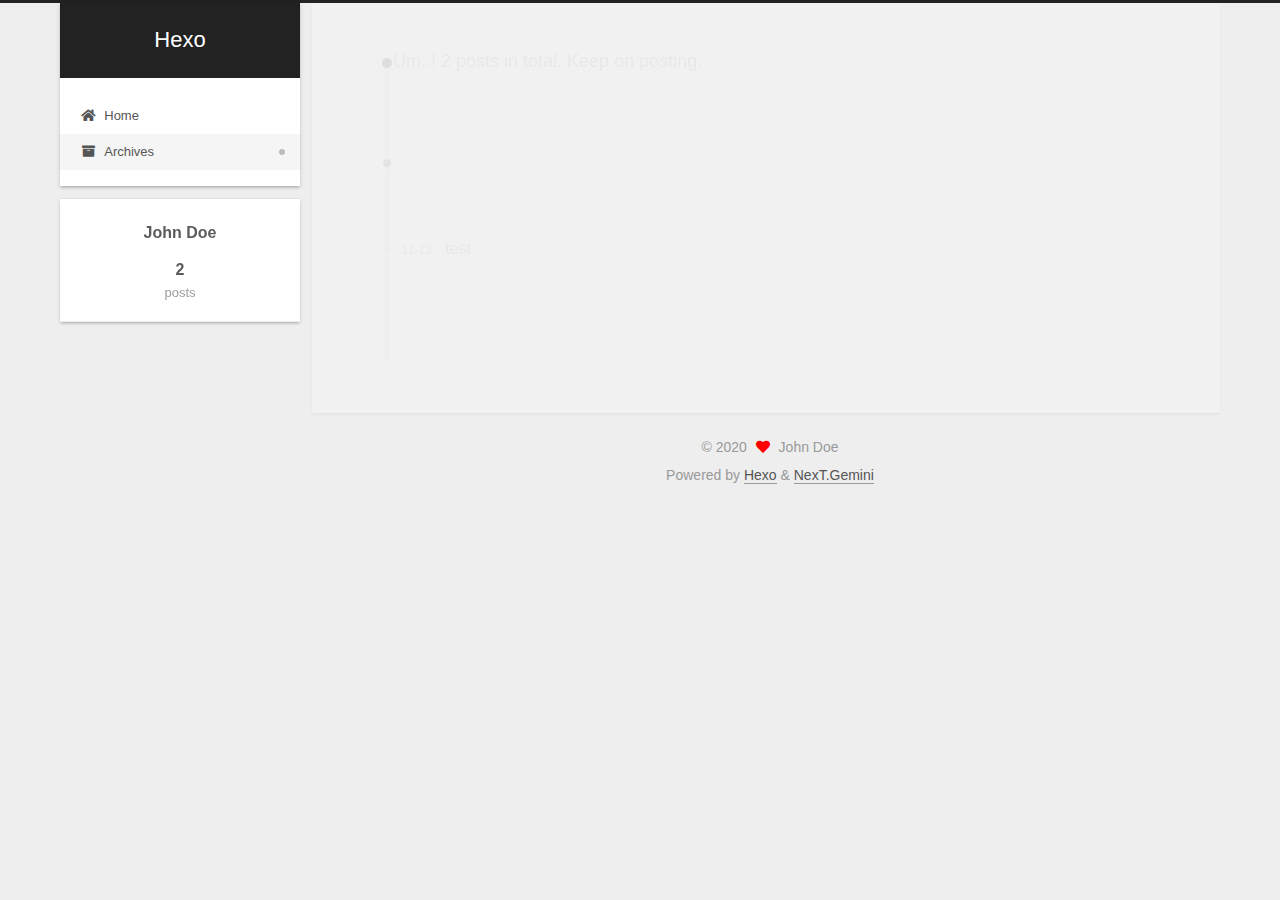
==== commit 659dd4e4: "Site updated: 2020-11-14 00:42:12" ====
--- a/archives/index.html
+++ b/archives/index.html
@@ -1,6 +1,6 @@
-<!DOCTYPE html>
-<html lang="en">
-<head>
+<!DOCTYPE html>
+<html lang="en">
+<head>
   <meta charset="UTF-8">
 <meta name="viewport" content="width=device-width, initial-scale=1, maximum-scale=2">
 <meta name="theme-color" content="#222">
@@ -19,36 +19,36 @@
     var NexT = window.NexT || {};
     var CONFIG = {"hostname":"example.com","root":"/","scheme":"Gemini","version":"7.8.0","exturl":false,"sidebar":{"position":"left","display":"post","padding":18,"offset":12,"onmobile":false},"copycode":{"enable":false,"show_result":false,"style":null},"back2top":{"enable":true,"sidebar":false,"scrollpercent":false},"bookmark":{"enable":false,"color":"#222","save":"auto"},"fancybox":false,"mediumzoom":false,"lazyload":false,"pangu":false,"comments":{"style":"tabs","active":null,"storage":true,"lazyload":false,"nav":null},"algolia":{"hits":{"per_page":10},"labels":{"input_placeholder":"Search for Posts","hits_empty":"We didn't find any results for the search: ${query}","hits_stats":"${hits} results found in ${time} ms"}},"localsearch":{"enable":false,"trigger":"auto","top_n_per_article":1,"unescape":false,"preload":false},"motion":{"enable":true,"async":false,"transition":{"post_block":"fadeIn","post_header":"slideDownIn","post_body":"slideDownIn","coll_header":"slideLeftIn","sidebar":"slideUpIn"}}};
   </script>
-
+
   <meta property="og:type" content="website">
 <meta property="og:title" content="Hexo">
 <meta property="og:url" content="http://example.com/archives/index.html">
 <meta property="og:site_name" content="Hexo">
 <meta property="og:locale" content="en_US">
 <meta property="article:author" content="John Doe">
-<meta name="twitter:card" content="summary">
-
-<link rel="canonical" href="http://example.com/archives/">
-
-
-<script id="page-configurations">
-  // https://hexo.io/docs/variables.html
-  CONFIG.page = {
-    sidebar: "",
-    isHome : false,
-    isPost : false,
-    lang   : 'en'
-  };
-</script>
-
-  <title>Archive | Hexo</title>
-  
-
-
-
-
-
-
+<meta name="twitter:card" content="summary">
+
+<link rel="canonical" href="http://example.com/archives/">
+
+
+<script id="page-configurations">
+  // https://hexo.io/docs/variables.html
+  CONFIG.page = {
+    sidebar: "",
+    isHome : false,
+    isPost : false,
+    lang   : 'en'
+  };
+</script>
+
+  <title>Archive | Hexo</title>
+  
+
+
+
+
+
+
   <noscript>
   <style>
   .use-motion .brand,
@@ -71,14 +71,14 @@
   .use-motion .logo-line-after i { right: initial; }
   </style>
 </noscript>
-
-</head>
-
-<body itemscope itemtype="http://schema.org/WebPage">
-  <div class="container use-motion">
-    <div class="headband"></div>
-
-    <header class="header" itemscope itemtype="http://schema.org/WPHeader">
+
+</head>
+
+<body itemscope itemtype="http://schema.org/WebPage">
+  <div class="container use-motion">
+    <div class="headband"></div>
+
+    <header class="header" itemscope itemtype="http://schema.org/WPHeader">
       <div class="header-inner"><div class="site-brand-container">
   <div class="site-nav-toggle">
     <div class="toggle" aria-label="Toggle navigation bar">
@@ -102,44 +102,44 @@
     </div>
   </div>
 </div>
-
-
+
+
 
 
 <nav class="site-nav">
   <ul id="menu" class="main-menu menu">
-        <li class="menu-item menu-item-home">
-
-    <a href="/" rel="section"><i class="fa fa-home fa-fw"></i>Home</a>
-
+        <li class="menu-item menu-item-home">
+
+    <a href="/" rel="section"><i class="fa fa-home fa-fw"></i>Home</a>
+
   </li>
-        <li class="menu-item menu-item-archives">
-
-    <a href="/archives/" rel="section"><i class="fa fa-archive fa-fw"></i>Archives</a>
-
+        <li class="menu-item menu-item-archives">
+
+    <a href="/archives/" rel="section"><i class="fa fa-archive fa-fw"></i>Archives</a>
+
   </li>
   </ul>
 </nav>
-
-
-
-
-</div>
-    </header>
-
+
+
+
+
+</div>
+    </header>
+
     
   <div class="back-to-top">
     <i class="fa fa-arrow-up"></i>
     <span>0%</span>
   </div>
-
-
-    <main class="main">
-      <div class="main-inner">
-        <div class="content-wrap">
-          
-
-          <div class="content archive">
+
+
+    <main class="main">
+      <div class="main-inner">
+        <div class="content-wrap">
+          
+
+          <div class="content archive">
             
 
   
@@ -151,114 +151,114 @@
         <span class="collection-header">Um..! 2 posts in total. Keep on posting.</span>
       </div>
 
-      
-    <div class="collection-year">
-      <span class="collection-header">2020</span>
+      
+    <div class="collection-year">
+      <span class="collection-header">2020</span>
+    </div>
+
+  <article itemscope itemtype="http://schema.org/Article">
+    <header class="post-header">
+
+      <div class="post-meta">
+        <time itemprop="dateCreated"
+              datetime="2020-11-13T19:33:12+08:00"
+              content="2020-11-13">
+          11-13
+        </time>
+      </div>
+
+      <div class="post-title">
+          <a class="post-title-link" href="/2020/11/13/test/" itemprop="url">
+            <span itemprop="name">test</span>
+          </a>
+      </div>
+
+    </header>
+  </article>
+
+  <article itemscope itemtype="http://schema.org/Article">
+    <header class="post-header">
+
+      <div class="post-meta">
+        <time itemprop="dateCreated"
+              datetime="2020-11-13T14:18:29+08:00"
+              content="2020-11-13">
+          11-13
+        </time>
+      </div>
+
+      <div class="post-title">
+          <a class="post-title-link" href="/2020/11/13/hello-world/" itemprop="url">
+            <span itemprop="name">Hello World</span>
+          </a>
+      </div>
+
+    </header>
+  </article>
+
+
     </div>
-
-  <article itemscope itemtype="http://schema.org/Article">
-    <header class="post-header">
-
-      <div class="post-meta">
-        <time itemprop="dateCreated"
-              datetime="2020-11-13T19:33:12+08:00"
-              content="2020-11-13">
-          11-13
-        </time>
-      </div>
-
-      <div class="post-title">
-          <a class="post-title-link" href="/2020/11/13/test/" itemprop="url">
-            <span itemprop="name">test</span>
-          </a>
-      </div>
-
-    </header>
-  </article>
-
-  <article itemscope itemtype="http://schema.org/Article">
-    <header class="post-header">
-
-      <div class="post-meta">
-        <time itemprop="dateCreated"
-              datetime="2020-11-13T18:53:22+08:00"
-              content="2020-11-13">
-          11-13
-        </time>
-      </div>
-
-      <div class="post-title">
-          <a class="post-title-link" href="/2020/11/13/hello-world/" itemprop="url">
-            <span itemprop="name">Hello World</span>
-          </a>
-      </div>
-
-    </header>
-  </article>
-
-
-    </div>
-  </div>
-  
-  
-  
-
-  
-
-
-
-          </div>
+  </div>
+  
+  
+  
+
+  
+
+
+
+          </div>
+          
+
+<script>
+  window.addEventListener('tabs:register', () => {
+    let { activeClass } = CONFIG.comments;
+    if (CONFIG.comments.storage) {
+      activeClass = localStorage.getItem('comments_active') || activeClass;
+    }
+    if (activeClass) {
+      let activeTab = document.querySelector(`a[href="#comment-${activeClass}"]`);
+      if (activeTab) {
+        activeTab.click();
+      }
+    }
+  });
+  if (CONFIG.comments.storage) {
+    window.addEventListener('tabs:click', event => {
+      if (!event.target.matches('.tabs-comment .tab-content .tab-pane')) return;
+      let commentClass = event.target.classList[1];
+      localStorage.setItem('comments_active', commentClass);
+    });
+  }
+</script>
+
+        </div>
           
-
-<script>
-  window.addEventListener('tabs:register', () => {
-    let { activeClass } = CONFIG.comments;
-    if (CONFIG.comments.storage) {
-      activeClass = localStorage.getItem('comments_active') || activeClass;
-    }
-    if (activeClass) {
-      let activeTab = document.querySelector(`a[href="#comment-${activeClass}"]`);
-      if (activeTab) {
-        activeTab.click();
-      }
-    }
-  });
-  if (CONFIG.comments.storage) {
-    window.addEventListener('tabs:click', event => {
-      if (!event.target.matches('.tabs-comment .tab-content .tab-pane')) return;
-      let commentClass = event.target.classList[1];
-      localStorage.setItem('comments_active', commentClass);
-    });
-  }
-</script>
-
-        </div>
-          
-  
-  <div class="toggle sidebar-toggle">
-    <span class="toggle-line toggle-line-first"></span>
-    <span class="toggle-line toggle-line-middle"></span>
-    <span class="toggle-line toggle-line-last"></span>
-  </div>
-
-  <aside class="sidebar">
-    <div class="sidebar-inner">
-
-      <ul class="sidebar-nav motion-element">
-        <li class="sidebar-nav-toc">
-          Table of Contents
-        </li>
-        <li class="sidebar-nav-overview">
-          Overview
-        </li>
-      </ul>
-
-      <!--noindex-->
-      <div class="post-toc-wrap sidebar-panel">
-      </div>
-      <!--/noindex-->
-
-      <div class="site-overview-wrap sidebar-panel">
+  
+  <div class="toggle sidebar-toggle">
+    <span class="toggle-line toggle-line-first"></span>
+    <span class="toggle-line toggle-line-middle"></span>
+    <span class="toggle-line toggle-line-last"></span>
+  </div>
+
+  <aside class="sidebar">
+    <div class="sidebar-inner">
+
+      <ul class="sidebar-nav motion-element">
+        <li class="sidebar-nav-toc">
+          Table of Contents
+        </li>
+        <li class="sidebar-nav-overview">
+          Overview
+        </li>
+      </ul>
+
+      <!--noindex-->
+      <div class="post-toc-wrap sidebar-panel">
+      </div>
+      <!--/noindex-->
+
+      <div class="site-overview-wrap sidebar-panel">
         <div class="site-author motion-element" itemprop="author" itemscope itemtype="http://schema.org/Person">
   <p class="site-author-name" itemprop="name">John Doe</p>
   <div class="site-description" itemprop="description"></div>
@@ -276,21 +276,21 @@
 </div>
 
 
-
-      </div>
-
-    </div>
-  </aside>
-  <div id="sidebar-dimmer"></div>
-
-
-      </div>
-    </main>
-
-    <footer class="footer">
-      <div class="footer-inner">
-        
-
+
+      </div>
+
+    </div>
+  </aside>
+  <div id="sidebar-dimmer"></div>
+
+
+      </div>
+    </main>
+
+    <footer class="footer">
+      <div class="footer-inner">
+        
+
         
 
 <div class="copyright">
@@ -304,24 +304,24 @@
 </div>
   <div class="powered-by">Powered by <a href="https://hexo.io/" class="theme-link" rel="noopener" target="_blank">Hexo</a> & <a href="https://theme-next.org/" class="theme-link" rel="noopener" target="_blank">NexT.Gemini</a>
   </div>
-
-        
-
-
-
-
-
-
-
-
-      </div>
-    </footer>
-  </div>
-
-  
-  <script src="/lib/anime.min.js"></script>
-  <script src="/lib/velocity/velocity.min.js"></script>
-  <script src="/lib/velocity/velocity.ui.min.js"></script>
+
+        
+
+
+
+
+
+
+
+
+      </div>
+    </footer>
+  </div>
+
+  
+  <script src="/lib/anime.min.js"></script>
+  <script src="/lib/velocity/velocity.min.js"></script>
+  <script src="/lib/velocity/velocity.ui.min.js"></script>
 
 <script src="/js/utils.js"></script>
 
@@ -329,32 +329,32 @@
 
 
 <script src="/js/schemes/pisces.js"></script>
-
+
 
 <script src="/js/next-boot.js"></script>
 
-
-
-
-  
-
-
-
-
-
-
-
-
-
-
-
-
-
-
-
-  
-
-  
-
-</body>
-</html>
+
+
+
+  
+
+
+
+
+
+
+
+
+
+
+
+
+
+
+
+  
+
+  
+
+</body>
+</html>
--- a/css/main.css
+++ b/css/main.css
@@ -1168,7 +1168,7 @@
 }
 .links-of-author a::before,
 .links-of-author span.exturl::before {
-  background: #ff8834;
+  background: #5b065c;
   border-radius: 50%;
   content: ' ';
   display: inline-block;
